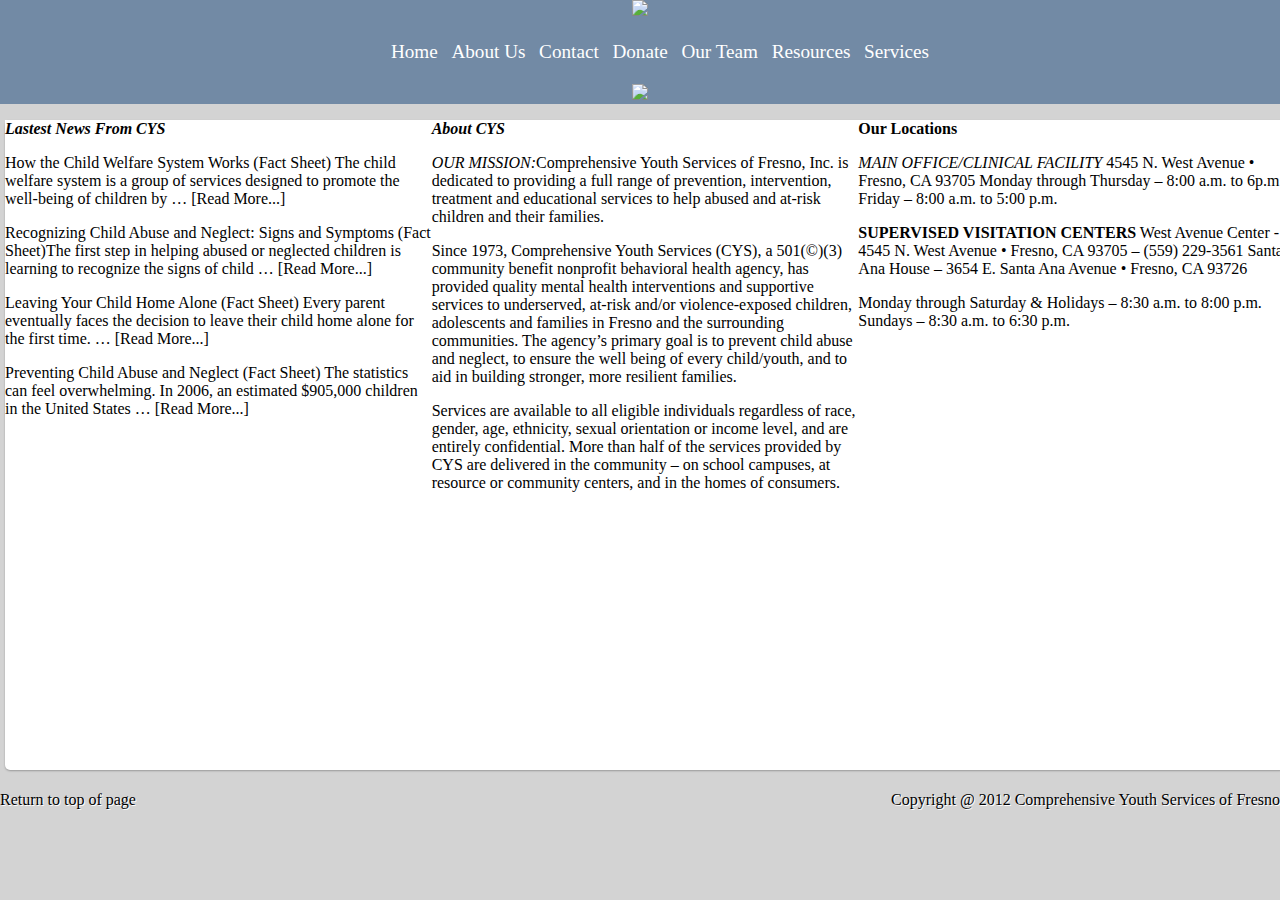
==== index.html @ 2f293f6b "c" ====
<!DOCTYPE html>
<html>
 <head>
        <title>CYS Fresno</title>
        
        <meta content="text/html"/>
        <meta charset="UTF-8"/>
        <meta name="viewport" content="width=device-width, initial scale=1">
        <link rel="stylesheet" href="css/style.css">
        <link rel="stylesheet" href="about.html">
        <link rel="stylesheet" href="contact.html">
        <link rel="stylesheet" href="donate.html">
        <link rel="stylesheet" href="resources.html">
        <link rel="stylesheet" href="services.html">
        <link rel="stylesheet" href="ourteam.html">
 
    </head>
    
    <body>
        <header><img src="http://i.imgur.com/YRtNy4Z.png">
        
        <nav>
           
            <ul>
               
                <li class="btn"><a href="http://cysfresno.org/">Home</a></li>
                <li class="btn"><a href="http://cysfresno.org/about-us/">About Us</a></li>
                <li class="btn"><a href="http://cysfresno.org/contact/">Contact</a>
                </li>
                <li class="btn"><a href="http://cysfresno.org/donate/">Donate</a></li>
                <li class="btn"><a href="http://cysfresno.org/our-team-2/">Our Team</a></li>
                <li class="btn"><a href="http://cysfresno.org/resources/">Resources</a></li>
                <li class="btn"><a href="http://cysfresno.org/services/"> Services</a></li>
                
            </ul>
        
        </nav>
                <div>
                    <figure id="slidy">
                         <img src="http://i.imgur.com/hmRWRiC.jpg">
                    </figure>
                </div>
                
        </header>
        
    <main>
        
          <section id="sone">
            
              <article>
              
                  <strong><i>Employee Portal</i></strong>
                  <p>Employee E-Mail</p><p>Exym</p>Office Tracker<p>Policy &amp; Procedure Manual<p>
                  Agency Forms &amp; Templatesr<p>
                  Continuing Ed Library</p>
              
              </article>
              
              <article>
              
                  <strong><i>Parent</i></strong>
                  <p>Empowering Parents Articles</p>
                  <p>Child Abuse Prevention Information
                  Teen Information</p>
              
              </article>
              
              <article> 
              
                  <strong><i>CYS Has Move!</i></strong> 
                  <p>CYS has moved to 4545 N. West Avenue in Fresno!<p>
                  Events<p>Professional Training/Workshops<p>
                  Information<p>Photos
              
              </article>
              
          </section>
        
        <section id="stwo">
           
            <article>
                   
                    <strong><i>Lastest News From CYS</i></strong>
                    <p>How the Child Welfare System Works (Fact Sheet)
                    The child welfare system is a group of services designed to promote the well-being of children by … [Read More...]</p>
                    <p>Recognizing Child Abuse and Neglect: Signs and Symptoms (Fact Sheet)The first step in helping abused or neglected children is learning to recognize the signs of child … [Read More...]</p>
                    <p>Leaving Your Child Home Alone (Fact Sheet)
                    Every parent eventually faces the decision to leave their child home alone for the first time. … [Read More...]</p>

                    <P>Preventing Child Abuse and Neglect (Fact Sheet)
                    The statistics can feel overwhelming. In 2006, an estimated &#36;905,000 children in the United States … [Read More...]</P>
                
            </article>
            
            <article>
               
                    <strong><i>About CYS</i></strong>
                    <p><em>OUR MISSION:</em>Comprehensive Youth Services of Fresno, Inc. is dedicated to providing a full range of prevention, intervention, treatment and educational services to help abused and at-risk children and their families.

                    <p>Since 1973, Comprehensive Youth Services (CYS), a 501(&copy;)(3) community benefit nonprofit behavioral health agency, has provided quality mental health interventions and supportive services to underserved, at-risk and/or violence-exposed children, adolescents and families in Fresno and the surrounding communities. The agency’s primary goal is to prevent child abuse and neglect, to ensure the well being of every child/youth, and to aid in building stronger, more resilient families.</p>

                    <p>Services are available to all eligible individuals regardless of race, gender, age, ethnicity, sexual orientation or income level, and are entirely confidential. More than half of the services provided by CYS are delivered in the community – on school campuses, at resource or community centers, and in the homes of consumers.</p>
                    
            </article>
            
            <article>
               
                <strong>Our Locations</strong> 
                <p><em>MAIN OFFICE/CLINICAL FACILITY</em>
                    4545 N. West Avenue • Fresno, CA 93705
                    Monday through Thursday – 8:00 a.m. to 6p.m.
                    Friday – 8:00 a.m. to 5:00 p.m.</p>
                <p><strong>SUPERVISED VISITATION CENTERS</strong>
                    West Avenue Center - 4545 N. West Avenue • Fresno, CA 93705 – (559) 229-3561
                    Santa Ana House – 3654 E. Santa Ana Avenue • Fresno, CA 93726</p>

                <p>Monday through Saturday &amp; Holidays – 8:30 a.m. to 8:00 p.m.
                    Sundays – 8:30 a.m. to 6:30 p.m.</p>
           
            </article>
        
        </section>
    
         </main>
         
    <footer>
        <div id="back">
            <p>
                <a id="rtp"href="#wrap" rel="nofollow">Return to top of page</a></p></div>
        <div id="copy">
            <p>Copyright &#64; 2012  Comprehensive Youth Services of Fresno</p></div>
        
    </footer>
    </body>
</html>
---- css/style.css ----
html, body{
    height:100%;
    width:100%;
}

body{
    background-color:lightgray;
}

header{
    
    background-color: #728aa5;
    text-align: center;
     
}

div{
    display: block;`
}

nav{
    background-color: #728aa5;
    margin: 0 auto;
    padding: 0 auto;
    
}

li{
    display: inline-block;
    
}

    NAVIGATION BAR STYLES HERE

.btn > a{
    
    text-decoration: none;
}

.btn > a:hover{
    color:skyblue;
    background-color:white;
    transition: background 1s;
    border-radius:.9rem;
    
}

.btn{
    
    background-color: #728aa5;
    color:ghostwhite;
    padding: .3rem;
    font-size: 1.2rem;
    border: none;
    cursor: auto;
    
}


.dropdown{
    position: relative;
    display: inline-block;
    
}


.dropdown-content a{
    color: black;
    padding: 12px 16px;
    text-decoration: none;
    display: block;
}

#sone{
    background-color: white;
    margin:0 auto;
    width:100%;
    text-align: center;
    display:none;
    height:30%;
    padding:0;
}
a{
    text-decoration:none;
    color:white;
} 
#stwo{
    background-color: white;
    margin:0 auto;
    width:100%;
    text-align: left;
    padding:0;
    height: 650px;
    margin: 5px;
    border-radius: 5px;
    box-shadow: 0 1px 2px #999;
}
    
article:nth-of-type(1){
    float:left;
    height:7em;
    width:90%;
    margin: 0 auto;
    width:calc(100%/3);
    margin-bottom: 5px;
    text-align: left;
    background-color: white;
    
    
}
article:nth-of-type(2){
    height:7em;
    width:90%;
    margin: 0 auto;
    width:calc(100%/3);
    margin-bottom: 10px;
    text-align: left;
    float: left;
    background-color: white;
    
    
}
article:nth-of-type(3){
    height:6rem;
    width:90%;
    margin: 0 auto;
    width:calc(100%/3);
    margin-bottom: 4px;
    text-align:left;
    display:block;
    float:right;
    background-color:white;
    
    
}

#section1{
    background-color: white;
    margin:0 auto;
    width:100%;
    text-align: left;
    padding:0;
    height: 300px;
    margin: 5px;
    border-radius: 5px;
    box-shadow: 0 1px 2px #999;
}

footer{
    clear:both;
    font: 14px;
    margin: 0 auto;
    text-shadow: 1px 1px #fff;
    width: 100%;
    
}
#back{
    
    text-align: center;
    cursor: auto;
    float:left;
    
}
#rtp{
    color:black;
}
#copy{
    float: right;
    text-align: right;
    width: 75%;
}

@keyframes slidy {
0% { left: 0%; }
20% { left: 0%; }
25% { left: -100%; }
45% { left: -100%; }
50% { left: -200%; }
70% { left: -200%; }
75% { left: -300%; }
95% { left: -300%; }
100% { left: -400%; }
}


body { margin: 0; } 
div#slider { overflow: hidden; }
div#slider figure img { width: 20%; float: left; }
div#slider figure { 
  position: relative;
  width: 250%;
  margin: 0;
  left: 0;
  text-align: left;
  font-size: 0;
  animation: 30s slidy infinite; 
}
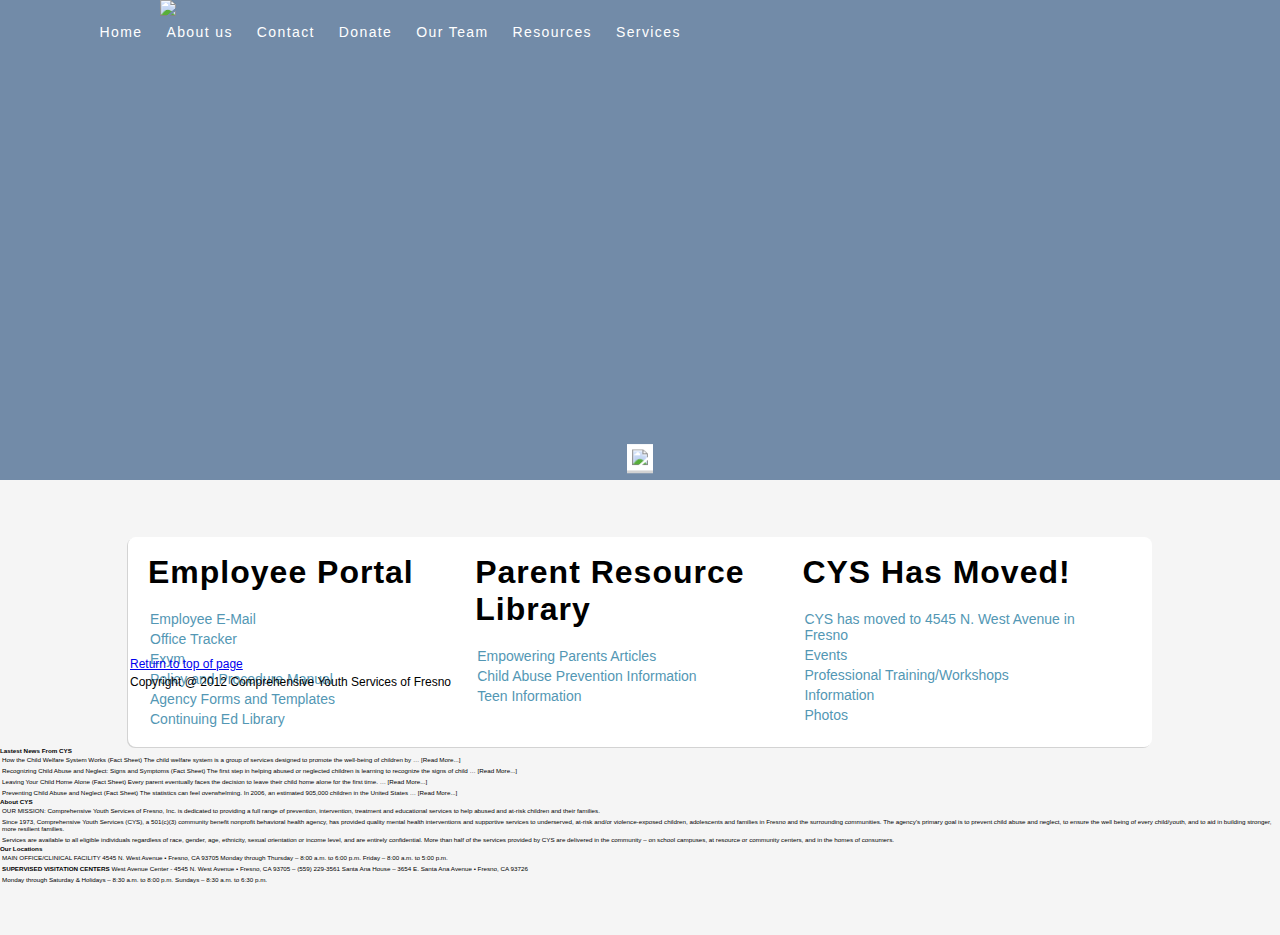
==== commit 3f5003fc: "revised" ====
--- a/index.html
+++ b/index.html
@@ -1,135 +1,122 @@
 <!DOCTYPE html>
 <html>
- <head>
-        <title>CYS Fresno</title>
-        
-        <meta content="text/html"/>
-        <meta charset="UTF-8"/>
-        <meta name="viewport" content="width=device-width, initial scale=1">
-        <link rel="stylesheet" href="css/style.css">
-        <link rel="stylesheet" href="about.html">
-        <link rel="stylesheet" href="contact.html">
-        <link rel="stylesheet" href="donate.html">
-        <link rel="stylesheet" href="resources.html">
-        <link rel="stylesheet" href="services.html">
-        <link rel="stylesheet" href="ourteam.html">
- 
-    </head>
+    <head>
+<meta content='text/html'/>
+<meta charset='utf-8'/>
+<meta name='viewport' content='width=device-width, initial scale=1'>
+<link rel='stylesheet' href="css/style.css">
+ <title>cysfresno</title>       
+</head>
     
-    <body>
-        <header><img src="http://i.imgur.com/YRtNy4Z.png">
-        
-        <nav>
-           
-            <ul>
-               
-                <li class="btn"><a href="http://cysfresno.org/">Home</a></li>
-                <li class="btn"><a href="http://cysfresno.org/about-us/">About Us</a></li>
-                <li class="btn"><a href="http://cysfresno.org/contact/">Contact</a>
-                </li>
-                <li class="btn"><a href="http://cysfresno.org/donate/">Donate</a></li>
-                <li class="btn"><a href="http://cysfresno.org/our-team-2/">Our Team</a></li>
-                <li class="btn"><a href="http://cysfresno.org/resources/">Resources</a></li>
-                <li class="btn"><a href="http://cysfresno.org/services/"> Services</a></li>
+    
+<body>
+<header>
+<div class="logo"><img src='http://cysfresno.com/wp-content/uploads/2012/05/cysfresno-header-960x1153.png'></div>
+    
+    
+   <section class="top">         
+<nav class="menu">
+<ul id="first_menu">
+    
+<li><a href="index.html" class="main_menu home">Home</a></li>
+<li><a href="indexabout.html" class="main_menu">About us</a></li>
+<li><a href="indexcontact.html" class="main_menu">Contact</a></li>
+<li><a href="indexdonate.html"class="main_menu" >Donate</a></li>
+<li><a href="indexteam.html" class="main_menu">Our Team</a></li>
+<li><a href="indexresource.html"class="main_menu">Resources</a></li>
+<li><a href="indexservice.html" class="main_menu"> Services</a></li>
+    </ul>
+</nav>
+</section>
+    
+<div id="line"></div>
+    </header>
+    
+<div id="image"><img src="http://i.imgur.com/B4ceFZR.png" class="slider"/></div>
+    <main class="body_info">
+        <section class="section_one">
+            <article class="info">
                 
-            </ul>
-        
-        </nav>
-                <div>
-                    <figure id="slidy">
-                         <img src="http://i.imgur.com/hmRWRiC.jpg">
-                    </figure>
-                </div>
+                <h2><a href="#" class="title">Employee Portal</a></h2>
+                <p><a href="#" class="content">Employee E-Mail</a></p>
+                <p><a href="#" class="content">Office Tracker</a></p>
+                <p><a href="#" class="content">Exym</a></p>
+                <p><a href="#" class="content">Policy and Procedure Manual</a></p>
+                <p><a href="#" class="content">Agency Forms and Templates</a></p>
+                <p><a href="#" class="content">Continuing Ed Library</a></p>
+    </article>
+    
+<article class="info">
+<h2><a href="#" class="title">Parent Resource Library</a></h2>
+    <p><a href="#" class="content">Empowering Parents Articles</a></p>
+    <p><a href="#" class="content">Child Abuse Prevention Information</a></p>
+    <p><a href="#" class="content">Teen Information</a></p>
+              </article>
+            
+<article class="info">
+    <h2><a href="#" class="title">CYS Has Moved!</a></h2>               
+    <p><a href="#" class="content">CYS has moved to 4545 N. West Avenue in Fresno</a></p>
+    <p><a href="#" class="content">Events</a></p>
+     <p><a href="#" class="content">Professional Training/Workshops</a></p>        
+    <p><a href="#" class="content">Information</a></p>
+    <p><a href="#" class="content">Photos</a></p>
+</article>
+    
+        </section>    
+<section id='section2'>
+            <article><b> Lastest News From CYS</b>
+               <p>How the Child Welfare System Works (Fact Sheet)
+The child welfare system is a group of services designed to promote the well-being of children by … [Read More...]</p>
+                <p> Recognizing Child Abuse and Neglect: Signs and Symptoms (Fact Sheet)
+The first step in helping abused or neglected children is learning to recognize the signs of child … [Read More...]</p>
+            <p>Leaving Your Child Home Alone (Fact Sheet)
+                   Every parent eventually faces the decision to leave their child home alone for the first time. … [Read More...]</p>
+
+<P>Preventing Child Abuse and Neglect (Fact Sheet)
+    The statistics can feel overwhelming. In 2006, an estimated 905,000 children in the United States … [Read More...] </P>
                 
-        </header>
-        
-    <main>
-        
-          <section id="sone">
+                
+                
+                
+                
+ </article>
             
-              <article>
-              
-                  <strong><i>Employee Portal</i></strong>
-                  <p>Employee E-Mail</p><p>Exym</p>Office Tracker<p>Policy &amp; Procedure Manual<p>
-                  Agency Forms &amp; Templatesr<p>
-                  Continuing Ed Library</p>
-              
-              </article>
-              
-              <article>
-              
-                  <strong><i>Parent</i></strong>
-                  <p>Empowering Parents Articles</p>
-                  <p>Child Abuse Prevention Information
-                  Teen Information</p>
-              
-              </article>
-              
-              <article> 
-              
-                  <strong><i>CYS Has Move!</i></strong> 
-                  <p>CYS has moved to 4545 N. West Avenue in Fresno!<p>
-                  Events<p>Professional Training/Workshops<p>
-                  Information<p>Photos
-              
-              </article>
-              
-          </section>
-        
-        <section id="stwo">
-           
-            <article>
-                   
-                    <strong><i>Lastest News From CYS</i></strong>
-                    <p>How the Child Welfare System Works (Fact Sheet)
-                    The child welfare system is a group of services designed to promote the well-being of children by … [Read More...]</p>
-                    <p>Recognizing Child Abuse and Neglect: Signs and Symptoms (Fact Sheet)The first step in helping abused or neglected children is learning to recognize the signs of child … [Read More...]</p>
-                    <p>Leaving Your Child Home Alone (Fact Sheet)
-                    Every parent eventually faces the decision to leave their child home alone for the first time. … [Read More...]</p>
+            <article><b>About CYS</b>
+            <p> OUR MISSION: Comprehensive Youth Services of Fresno, Inc. is dedicated to providing a full range of prevention, intervention, treatment and educational services to help abused and at-risk children and their families.
 
-                    <P>Preventing Child Abuse and Neglect (Fact Sheet)
-                    The statistics can feel overwhelming. In 2006, an estimated &#36;905,000 children in the United States … [Read More...]</P>
-                
+<p>Since 1973, Comprehensive Youth Services (CYS), a 501(c)(3) community benefit nonprofit behavioral health agency, has provided quality mental health interventions and supportive services to underserved, at-risk and/or violence-exposed children, adolescents and families in Fresno and the surrounding communities. The agency’s primary goal is to prevent child abuse and neglect, to ensure the well being of every child/youth, and to aid in building stronger, more resilient families.</p>
+
+<p>Services are available to all eligible individuals regardless of race, gender, age, ethnicity, sexual orientation or income level, and are entirely confidential. More than half of the services provided by CYS are delivered in the community – on school campuses, at resource or community centers, and in the homes of consumers.</p>
             </article>
             
-            <article>
-               
-                    <strong><i>About CYS</i></strong>
-                    <p><em>OUR MISSION:</em>Comprehensive Youth Services of Fresno, Inc. is dedicated to providing a full range of prevention, intervention, treatment and educational services to help abused and at-risk children and their families.
-
-                    <p>Since 1973, Comprehensive Youth Services (CYS), a 501(&copy;)(3) community benefit nonprofit behavioral health agency, has provided quality mental health interventions and supportive services to underserved, at-risk and/or violence-exposed children, adolescents and families in Fresno and the surrounding communities. The agency’s primary goal is to prevent child abuse and neglect, to ensure the well being of every child/youth, and to aid in building stronger, more resilient families.</p>
-
-                    <p>Services are available to all eligible individuals regardless of race, gender, age, ethnicity, sexual orientation or income level, and are entirely confidential. More than half of the services provided by CYS are delivered in the community – on school campuses, at resource or community centers, and in the homes of consumers.</p>
-                    
-            </article>
-            
-            <article>
-               
-                <strong>Our Locations</strong> 
-                <p><em>MAIN OFFICE/CLINICAL FACILITY</em>
-                    4545 N. West Avenue • Fresno, CA 93705
-                    Monday through Thursday – 8:00 a.m. to 6p.m.
-                    Friday – 8:00 a.m. to 5:00 p.m.</p>
-                <p><strong>SUPERVISED VISITATION CENTERS</strong>
-                    West Avenue Center - 4545 N. West Avenue • Fresno, CA 93705 – (559) 229-3561
+            <article><b>Our Locations </b> 
+           <p> MAIN OFFICE/CLINICAL FACILITY
+4545 N. West Avenue • Fresno, CA 93705
+Monday through Thursday – 8:00 a.m. to 6:00 p.m.
+               Friday – 8:00 a.m. to 5:00 p.m.</p>
+                <p><b>SUPERVISED VISITATION CENTERS</b>
+West Avenue Center - 4545 N. West Avenue • Fresno, CA 93705 – (559) 229-3561
                     Santa Ana House – 3654 E. Santa Ana Avenue • Fresno, CA 93726</p>
 
-                <p>Monday through Saturday &amp; Holidays – 8:30 a.m. to 8:00 p.m.
-                    Sundays – 8:30 a.m. to 6:30 p.m.</p>
-           
+<p> Monday through Saturday & Holidays – 8:30 a.m. to 8:00 p.m.
+    Sundays – 8:30 a.m. to 6:30 p.m.</p>
             </article>
         
         </section>
     
          </main>
-         
     <footer>
-        <div id="back">
+        <div id='gototop'>
             <p>
-                <a id="rtp"href="#wrap" rel="nofollow">Return to top of page</a></p></div>
-        <div id="copy">
-            <p>Copyright &#64; 2012  Comprehensive Youth Services of Fresno</p></div>
+                <a id='gtop'href="#wrap" rel="nofollow">Return to top of page</a> </p></div>
+        <div id='creds'>
+            <p> Copyright @ 2012  Comprehensive Youth Services of Fresno </p> </div>
         
-    </footer>
+        </footer>
     </body>
-</html>+</html>
+    
+    
+    
+    
+               --- a/css/style.css
+++ b/css/style.css
@@ -1,175 +1,344 @@
-html, body{
-    height:100%;
-    width:100%;
-}
+html,body{
+    margin: 0 auto;
+    padding: 0;
+    font-size: 62.5%;
+}
+
 
 body{
-    background-color:lightgray;
-}
+    margin: 0;
+    padding: 0;
+    width: 100%;
+    background-color: #f5f5f5;
+    font-family: sans-serif;
+}
+
+
 
 header{
-    
-    background-color: #728aa5;
-    text-align: center;
+    margin: 0 auto;
+    padding: 0;
+    width: 100%;
+    height: 480px;
+    overflow: hidden;
+    background-color: #728ba8;
+    
+}
+
+.logo{
+    width: 75%;
+    display: block;
+    margin: auto;
+}
      
-}
-
-div{
-    display: block;`
-}
-
-nav{
-    background-color: #728aa5;
-    margin: 0 auto;
-    padding: 0 auto;
-    
-}
-
+.top{
+    width: auto;
+    margin: 0;
+    padding: 0;
+    position: relative;
+}
+
+.menu{
+    width: 80%;
+    margin: auto;
+    padding: 0;
+    margin-top: -3px;
+    margin-left: 7%;
+}
+ 
 li{
     display: inline-block;
-    
-}
-
-    NAVIGATION BAR STYLES HERE
-
-.btn > a{
-    
-    text-decoration: none;
-}
-
-.btn > a:hover{
-    color:skyblue;
-    background-color:white;
-    transition: background 1s;
-    border-radius:.9rem;
-    
-}
-
-.btn{
-    
+    overflow: hidden;
+    list-style-type: none;
+    font-size: 14px;
+    margin: 0;
+    padding: 1rem;
+    letter-spacing:  .14rem;
+    border-radius: 1rem;
+       
+}
+
+.main_menu{
+    color: #fff;
+    text-decoration: none;
+}
+
+.main_menu:hover{
+    background-color: #fff;
+    color:#728ba8;
+    padding: .5rem;
+    border-radius: .5rem;   
+}
+
+/*
+.dropdown{
+    position: relative;
+    display: inline-block;
+}
+
+.dropbtn{
     background-color: #728aa5;
-    color:ghostwhite;
-    padding: .3rem;
-    font-size: 1.2rem;
+    color: white;
+    padding: 16px;
+    font-size: 18px;
     border: none;
     cursor: auto;
     
 }
-
-
-.dropdown{
-    position: relative;
-    display: inline-block;
-    
-}
-
-
 .dropdown-content a{
     color: black;
     padding: 12px 16px;
     text-decoration: none;
+    
+    
+}
+
+*/
+
+#first_menu{
+    color:#ffffff;
     display: block;
-}
-
-#sone{
-    background-color: white;
+    font-size: 14px;
+    padding: 0;
+    margin: 0;
+    
+}
+
+#image{
+    width: 80%;
+    text-align: center;
+    margin: 0 auto;
+    padding: 15px;
+    position: relative;
+    top:90%;
+    transform: translateY(-89%); 
+}
+
+.slider{
+    background-color: #fff;
+    padding:;
+    margin:0;
+    border: solid white .5rem;
+   box-shadow: 0px 3px lightgrey;
+}
+.line{
+    position: relative;
+    top: 50%;
+    width: 100%;
+    background-color: #fff;
+    height: 90px;
+    visibility: visible;
+    
+}
+
+.section_one{
+    display: block;
+    margin: auto;
+    width:80%;
+    height: 210px;
+    background-color: #fff;
+    border-radius: .8rem;
+    box-shadow: -.1rem .1rem lightgrey;
+}
+.title{
+    font-size: 32px;
+    font-family:sans-serif;
+    color: black;
+    letter-spacing: .1rem;
+    text-decoration: none;
+}
+.title:hover{
+    opacity: .5;
+    color: #728ba8;
+}
+
+.info{
+    width: calc(90%/3);
+    font-size: 14px;
+    height: 190px;
+    float: left;
+    padding-left: 2rem;
+    margin: 0;
+}
+p{
+    margin: 0;
+    padding: .2rem;
+}
+.content{
+    text-decoration: none;
+    padding: 0;
+    margin: 0;
+    color:#5397b4;
+    font-size: 14px;
+}
+.content:hover{
+    text-decoration: underline;
+}
+
+.section_two{
+    box-sizing: border-box;
     margin:0 auto;
-    width:100%;
-    text-align: center;
-    display:none;
-    height:30%;
+    margin-top: 4rem;
     padding:0;
-}
-a{
-    text-decoration:none;
-    color:white;
-} 
-#stwo{
-    background-color: white;
-    margin:0 auto;
-    width:100%;
+    width:80%;
+    height:550px;
+    font-size:14px;
     text-align: left;
-    padding:0;
-    height: 650px;
-    margin: 5px;
-    border-radius: 5px;
-    box-shadow: 0 1px 2px #999;
-}
-    
-article:nth-of-type(1){
+    background-color: #fff;
+    font-family: sans-serif;
+    letter-spacing: .1rem; 
+    border-radius: 2rem;
+   box-shadow: -.2rem .2rem lightgrey;
+    
+}
+
+
+#row_two_column_one{
+    box-sizing: border-box;
+    margin:0;
+    padding-left:30px;
+    padding-right:10px;
     float:left;
-    height:7em;
-    width:90%;
-    margin: 0 auto;
     width:calc(100%/3);
-    margin-bottom: 5px;
-    text-align: left;
-    background-color: white;
-    
-    
-}
-article:nth-of-type(2){
-    height:7em;
-    width:90%;
-    margin: 0 auto;
+    height: 100%;
+    
+}
+.sec_two_col_one{
+    padding: .5rem;
+}
+.header_section_two{
+        color: black;
+        text-decoration: none;
+}
+.header_section_two:hover{
+        color:#5397b4;
+}
+.content_sec_two{
+    text-decoration: none;
+    color:#5397b4;
+}
+.content_sec_two:hover{
+    text-decoration: underline;
+}
+h3{
+    padding: 0;
+    margin: 0;
+}
+#row_two_column_two{
+    box-sizing: border-box;
+    margin:0;
+    padding-left:40px;
+    padding-right:40px;
+    float: left;
     width:calc(100%/3);
-    margin-bottom: 10px;
-    text-align: left;
+    height: 100%;
+    
+}
+
+#row_two_column_three{
+    box-sizing: border-box;
+    margin:0;
+    padding-left:40px;
+    padding-right:40px;
+    float: right;
+    width:calc(100%/3);
+    height: 100%; 
+    
+}
+
+#boldface_one{
+    font-weight: 800;
+}
+
+#boldface_two{
+    font-weight: 800;
+}
+footer{
+    width: 80%;
+    height: 50px;
+    font-size: 12px;
+    margin: auto;
+    padding: 0;
+    position: relative;
+    top: -230px;
+}
+
+.footer_text_two{
+        width: 100%;
+        padding: 0;
+        margin: 0;
+    
+}
+
+#footer_left{
+    margin: 0;
+    padding: 2rem;
+    width: calc(90%/2);
     float: left;
-    background-color: white;
-    
-    
-}
-article:nth-of-type(3){
-    height:6rem;
-    width:90%;
-    margin: 0 auto;
-    width:calc(100%/3);
-    margin-bottom: 4px;
-    text-align:left;
-    display:block;
-    float:right;
-    background-color:white;
-    
-    
-}
-
-#section1{
-    background-color: white;
-    margin:0 auto;
-    width:100%;
-    text-align: left;
-    padding:0;
-    height: 300px;
-    margin: 5px;
-    border-radius: 5px;
-    box-shadow: 0 1px 2px #999;
-}
+}
+
+#footer_right{
+    margin: 0;
+    padding: 1rem;
+    width: calc(90%/2);
+    float: left;
+    color: grey;
+    text-align: right;
+
+}
+#return_top{
+    color:grey;
+    text-decoration: none;
+    
+}
+#return_top:hover{
+    color:#5397b4;
+}
+@media only screen and (max-width:110rem){
+    body{
+        
+        
+    }
+    header{
+       
+        
+    }
+    #image{
+       
+        
+    }
+}
+
+
+
+
+
+/*    
 
 footer{
     clear:both;
-    font: 14px;
-    margin: 0 auto;
+    font: 10px;
+    margin: ;
     text-shadow: 1px 1px #fff;
     width: 100%;
     
 }
-#back{
-    
+#gototop{
+     float:left;
     text-align: center;
     cursor: auto;
-    float:left;
-    
-}
-#rtp{
+}
+#gtop{
     color:black;
 }
-#copy{
+#creds{
     float: right;
     text-align: right;
     width: 75%;
 }
 
+*/
+/*
 @keyframes slidy {
 0% { left: 0%; }
 20% { left: 0%; }
@@ -181,7 +350,6 @@
 95% { left: -300%; }
 100% { left: -400%; }
 }
-
 
 body { margin: 0; } 
 div#slider { overflow: hidden; }
@@ -194,4 +362,10 @@
   text-align: left;
   font-size: 0;
   animation: 30s slidy infinite; 
-}+}
+
+*/
+
+
+
+
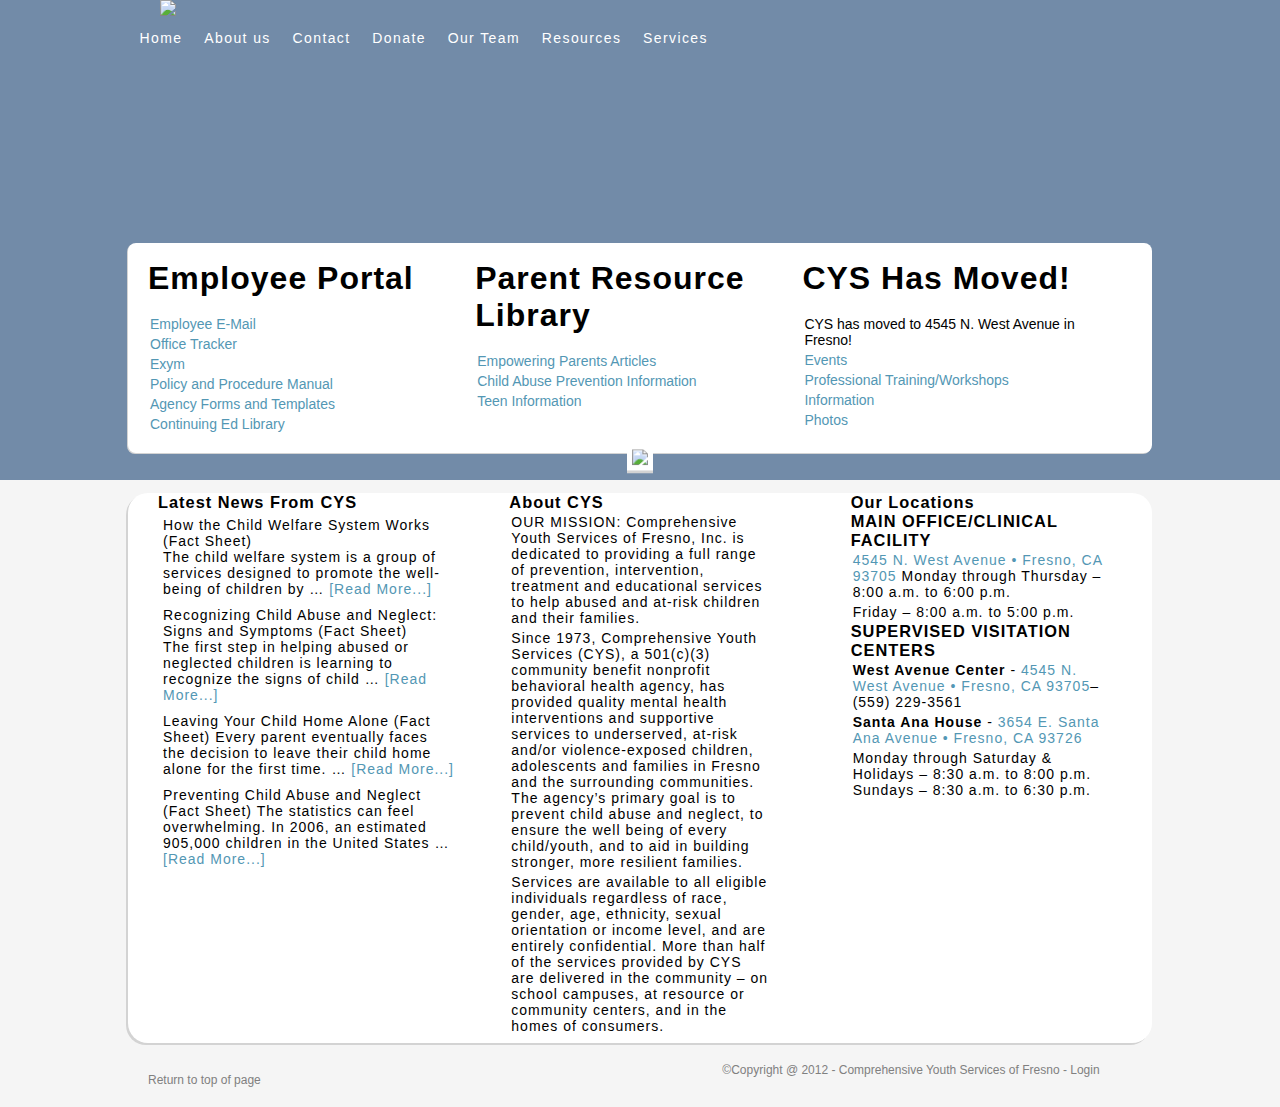
==== commit 0cc65f37: "edited" ====
--- a/index.html
+++ b/index.html
@@ -5,6 +5,7 @@
 <meta charset='utf-8'/>
 <meta name='viewport' content='width=device-width, initial scale=1'>
 <link rel='stylesheet' href="css/style.css">
+<link rel="stylesheet" href="path/to/font-awesome/css/font-awesome.min.css">
  <title>cysfresno</title>       
 </head>
     
@@ -55,63 +56,89 @@
             
 <article class="info">
     <h2><a href="#" class="title">CYS Has Moved!</a></h2>               
-    <p><a href="#" class="content">CYS has moved to 4545 N. West Avenue in Fresno</a></p>
+    <p>CYS has moved to 4545 N. West Avenue in<br> Fresno!</p>
     <p><a href="#" class="content">Events</a></p>
      <p><a href="#" class="content">Professional Training/Workshops</a></p>        
     <p><a href="#" class="content">Information</a></p>
     <p><a href="#" class="content">Photos</a></p>
 </article>
     
-        </section>    
-<section id='section2'>
-            <article><b> Lastest News From CYS</b>
-               <p>How the Child Welfare System Works (Fact Sheet)
-The child welfare system is a group of services designed to promote the well-being of children by … [Read More...]</p>
-                <p> Recognizing Child Abuse and Neglect: Signs and Symptoms (Fact Sheet)
-The first step in helping abused or neglected children is learning to recognize the signs of child … [Read More...]</p>
-            <p>Leaving Your Child Home Alone (Fact Sheet)
-                   Every parent eventually faces the decision to leave their child home alone for the first time. … [Read More...]</p>
-
-<P>Preventing Child Abuse and Neglect (Fact Sheet)
-    The statistics can feel overwhelming. In 2006, an estimated 905,000 children in the United States … [Read More...] </P>
+        </section>  
+        
+<section id="section_two">
+    <article id='row_two_column_one'>
+        <h3>Latest News From CYS</h3>
+        <p class="sec_two_col_one">
+            <a href="http://cysfresno.org/how-the-child-welfare-system-works-fact-sheet/" class="header_section_two">How the Child Welfare System Works (Fact Sheet)</a> <br>
+    The child welfare system is a group of services designed to promote the well-being of children by … 
+<span><a href="http://cysfresno.org/how-the-child-welfare-system-works-fact-sheet/" class="content_sec_two">[Read More...]</a></span>
+             </p>
+         
+<p class="sec_two_col_one">
+<a href="http://cysfresno.org/recognizing-child-abuse-and-neglect-signs-and-symptoms-fact-sheet/"class="header_section_two">Recognizing Child Abuse and Neglect: Signs and Symptoms (Fact Sheet)</a><br>
+    
+The first step in helping abused or neglected children is learning to recognize the signs of child … <span><a href="http://cysfresno.org/recognizing-child-abuse-and-neglect-signs-and-symptoms-fact-sheet/" class="content_sec_two">[Read More...]</a></span>  
+              </p>
+<p class="sec_two_col_one">
+<a href="http://cysfresno.org/leaving-your-child-home-alone-fact-sheet/" class="header_section_two">Leaving Your Child Home Alone (Fact Sheet)</a>
                 
+                Every parent eventually faces the decision to leave their child home alone for the first time. … <span><a href="http://cysfresno.org/leaving-your-child-home-alone-fact-sheet/" class="content_sec_two">[Read More...]</a></span>  
+              </p>
+        
+              <p class="sec_two_col_one">
+               <a href="http://cysfresno.org/preventing-child-abuse-and-neglect/" class="header_section_two">Preventing Child Abuse and Neglect (Fact Sheet)</a>
                 
-                
-                
-                
- </article>
-            
-            <article><b>About CYS</b>
-            <p> OUR MISSION: Comprehensive Youth Services of Fresno, Inc. is dedicated to providing a full range of prevention, intervention, treatment and educational services to help abused and at-risk children and their families.
-
-<p>Since 1973, Comprehensive Youth Services (CYS), a 501(c)(3) community benefit nonprofit behavioral health agency, has provided quality mental health interventions and supportive services to underserved, at-risk and/or violence-exposed children, adolescents and families in Fresno and the surrounding communities. The agency’s primary goal is to prevent child abuse and neglect, to ensure the well being of every child/youth, and to aid in building stronger, more resilient families.</p>
-
-<p>Services are available to all eligible individuals regardless of race, gender, age, ethnicity, sexual orientation or income level, and are entirely confidential. More than half of the services provided by CYS are delivered in the community – on school campuses, at resource or community centers, and in the homes of consumers.</p>
-            </article>
-            
-            <article><b>Our Locations </b> 
-           <p> MAIN OFFICE/CLINICAL FACILITY
-4545 N. West Avenue • Fresno, CA 93705
-Monday through Thursday – 8:00 a.m. to 6:00 p.m.
-               Friday – 8:00 a.m. to 5:00 p.m.</p>
-                <p><b>SUPERVISED VISITATION CENTERS</b>
-West Avenue Center - 4545 N. West Avenue • Fresno, CA 93705 – (559) 229-3561
-                    Santa Ana House – 3654 E. Santa Ana Avenue • Fresno, CA 93726</p>
-
-<p> Monday through Saturday & Holidays – 8:30 a.m. to 8:00 p.m.
-    Sundays – 8:30 a.m. to 6:30 p.m.</p>
-            </article>
-        
-        </section>
+                The statistics can feel overwhelming. In 2006, an estimated 905,000 children in the United States … <span><a href="http://cysfresno.org/preventing-child-abuse-and-neglect/" class="content_sec_two">[Read More...]</a></span>  
+              </p>
+              
+           </article>
     
-         </main>
-    <footer>
-        <div id='gototop'>
-            <p>
-                <a id='gtop'href="#wrap" rel="nofollow">Return to top of page</a> </p></div>
-        <div id='creds'>
-            <p> Copyright @ 2012  Comprehensive Youth Services of Fresno </p> </div>
-        
+           <article id='row_two_column_two'>
+               <h3>About CYS</h3>
+               <p>
+                   OUR MISSION: Comprehensive Youth Services of Fresno, Inc. is dedicated to providing a full range of prevention, intervention, treatment and educational services to help abused and at-risk children and their families.
+               </p>
+               <p>
+                   Since 1973, Comprehensive Youth Services (CYS), a 501(c)(3) community benefit nonprofit behavioral health agency, has provided quality mental health interventions and supportive services to underserved, at-risk and/or violence-exposed children, adolescents and families in Fresno and the surrounding communities. The agency’s primary goal is to prevent child abuse and neglect, to ensure the well being of every child/youth, and to aid in building stronger, more resilient families.
+               </p>
+               <p>
+                   Services are available to all eligible individuals regardless of race, gender, age, ethnicity, sexual orientation or income level, and are entirely confidential. More than half of the services provided by CYS are delivered in the community – on school campuses, at resource or community centers, and in the homes of consumers.
+               </p>
+           </article>
+    <article id='row_two_column_three'>
+        <h3>Our Locations</h3><h3>MAIN OFFICE/CLINICAL FACILITY</h3>
+<p><a href="https://www.google.com/maps?q=4545+N.+West+Avenue+%E2%80%A2+Fresno,+CA+93705&hl=en&ie=UTF8&sll=37.0625,-95.677068&sspn=77.002703,125.068359&hq=4545+N.+West+Avenue+%E2%80%A2+Fresno,+CA+93726&radius=15000&t=m&z=14" class="content_sec_two">4545 N. West Avenue • Fresno, CA 93705</a>
+Monday through Thursday – 8:00 a.m. to 6:00 p.m.</p>
+               
+        <p>Friday – 8:00 a.m. to 5:00 p.m.</p>
+               <h3>SUPERVISED VISITATION CENTERS</h3>
+               
+        <p>
+<span id='boldface_one'>West Avenue Center</span> - <a href="https://www.google.com/maps?q=4545+N.+West+Avenue+%E2%80%A2+Fresno,+CA+93705&hl=en&ie=UTF8&sll=37.0625,-95.677068&sspn=77.002703,125.068359&hq=4545+N.+West+Avenue+%E2%80%A2+Fresno,+CA+93705&radius=15000&t=m&z=14" class="content_sec_two">4545 N. West Avenue • Fresno, CA 93705</a>– (559) 229-3561
+               </p>
+               
+        <p>
+<span id='boldface_two'>Santa Ana House</span> - <a href="https://www.google.com/maps?q=3654+E.+Santa+Ana+Avenue+%E2%80%A2+Fresno,+CA+93726&hl=en&ie=UTF8&sll=36.780486,-119.761705&sspn=0.077338,0.122137&t=m&z=14" class="content_sec_two">3654 E. Santa Ana Avenue • Fresno, CA 93726</a></p>
+               
+        <p>Monday through Saturday & Holidays – 8:30 a.m. to 8:00 p.m.
+Sundays – 8:30 a.m. to 6:30 p.m.
+               </p>
+           </article>
+       </section>
+ 
+        </main>
+       
+<footer>
+      <section class='footer_text_one'>
+       <div id='footer_left'>
+       <a href="http://cysfresno.org/" id="return_top">Return to top of page</a></div>
+       <div id='footer_right'>
+           &copy;Copyright @ 2012 - Comprehensive Youth Services of Fresno - Login
+       </div>
+     </section>
+   
+         
+         
         </footer>
     </body>
 </html>
--- a/css/style.css
+++ b/css/style.css
@@ -95,13 +95,12 @@
 
 */
 
-#first_menu{
+.first_menu{
     color:#ffffff;
-    display: block;
+    display: inline;
     font-size: 14px;
     padding: 0;
     margin: 0;
-    
 }
 
 #image{
@@ -121,6 +120,7 @@
     border: solid white .5rem;
    box-shadow: 0px 3px lightgrey;
 }
+
 .line{
     position: relative;
     top: 50%;
@@ -134,12 +134,14 @@
 .section_one{
     display: block;
     margin: auto;
+    margin-top: -23%;
     width:80%;
     height: 210px;
     background-color: #fff;
     border-radius: .8rem;
     box-shadow: -.1rem .1rem lightgrey;
 }
+
 .title{
     font-size: 32px;
     font-family:sans-serif;
@@ -147,6 +149,7 @@
     letter-spacing: .1rem;
     text-decoration: none;
 }
+
 .title:hover{
     opacity: .5;
     color: #728ba8;
@@ -160,10 +163,13 @@
     padding-left: 2rem;
     margin: 0;
 }
+
 p{
+
     margin: 0;
     padding: .2rem;
 }
+
 .content{
     text-decoration: none;
     padding: 0;
@@ -175,7 +181,7 @@
     text-decoration: underline;
 }
 
-.section_two{
+#section_two{
     box-sizing: border-box;
     margin:0 auto;
     margin-top: 4rem;
@@ -253,6 +259,7 @@
 #boldface_two{
     font-weight: 800;
 }
+
 footer{
     width: 80%;
     height: 50px;
@@ -260,13 +267,17 @@
     margin: auto;
     padding: 0;
     position: relative;
-    top: -230px;
+    top: 10px;
+    box-sizing: border-box;
+    border: solid .5px light grey;
+    
 }
 
 .footer_text_two{
         width: 100%;
         padding: 0;
         margin: 0;
+
     
 }
 
@@ -275,6 +286,7 @@
     padding: 2rem;
     width: calc(90%/2);
     float: left;
+
 }
 
 #footer_right{
@@ -294,6 +306,8 @@
 #return_top:hover{
     color:#5397b4;
 }
+
+
 @media only screen and (max-width:110rem){
     body{
         
@@ -310,62 +324,9 @@
 }
 
 
-
-
-
-/*    
-
-footer{
-    clear:both;
-    font: 10px;
-    margin: ;
-    text-shadow: 1px 1px #fff;
-    width: 100%;
-    
-}
-#gototop{
-     float:left;
-    text-align: center;
-    cursor: auto;
-}
-#gtop{
-    color:black;
-}
-#creds{
-    float: right;
-    text-align: right;
-    width: 75%;
-}
-
-*/
-/*
-@keyframes slidy {
-0% { left: 0%; }
-20% { left: 0%; }
-25% { left: -100%; }
-45% { left: -100%; }
-50% { left: -200%; }
-70% { left: -200%; }
-75% { left: -300%; }
-95% { left: -300%; }
-100% { left: -400%; }
-}
-
-body { margin: 0; } 
-div#slider { overflow: hidden; }
-div#slider figure img { width: 20%; float: left; }
-div#slider figure { 
-  position: relative;
-  width: 250%;
-  margin: 0;
-  left: 0;
-  text-align: left;
-  font-size: 0;
-  animation: 30s slidy infinite; 
-}
-
-*/
-
-
-
-
+    
+
+
+
+
+
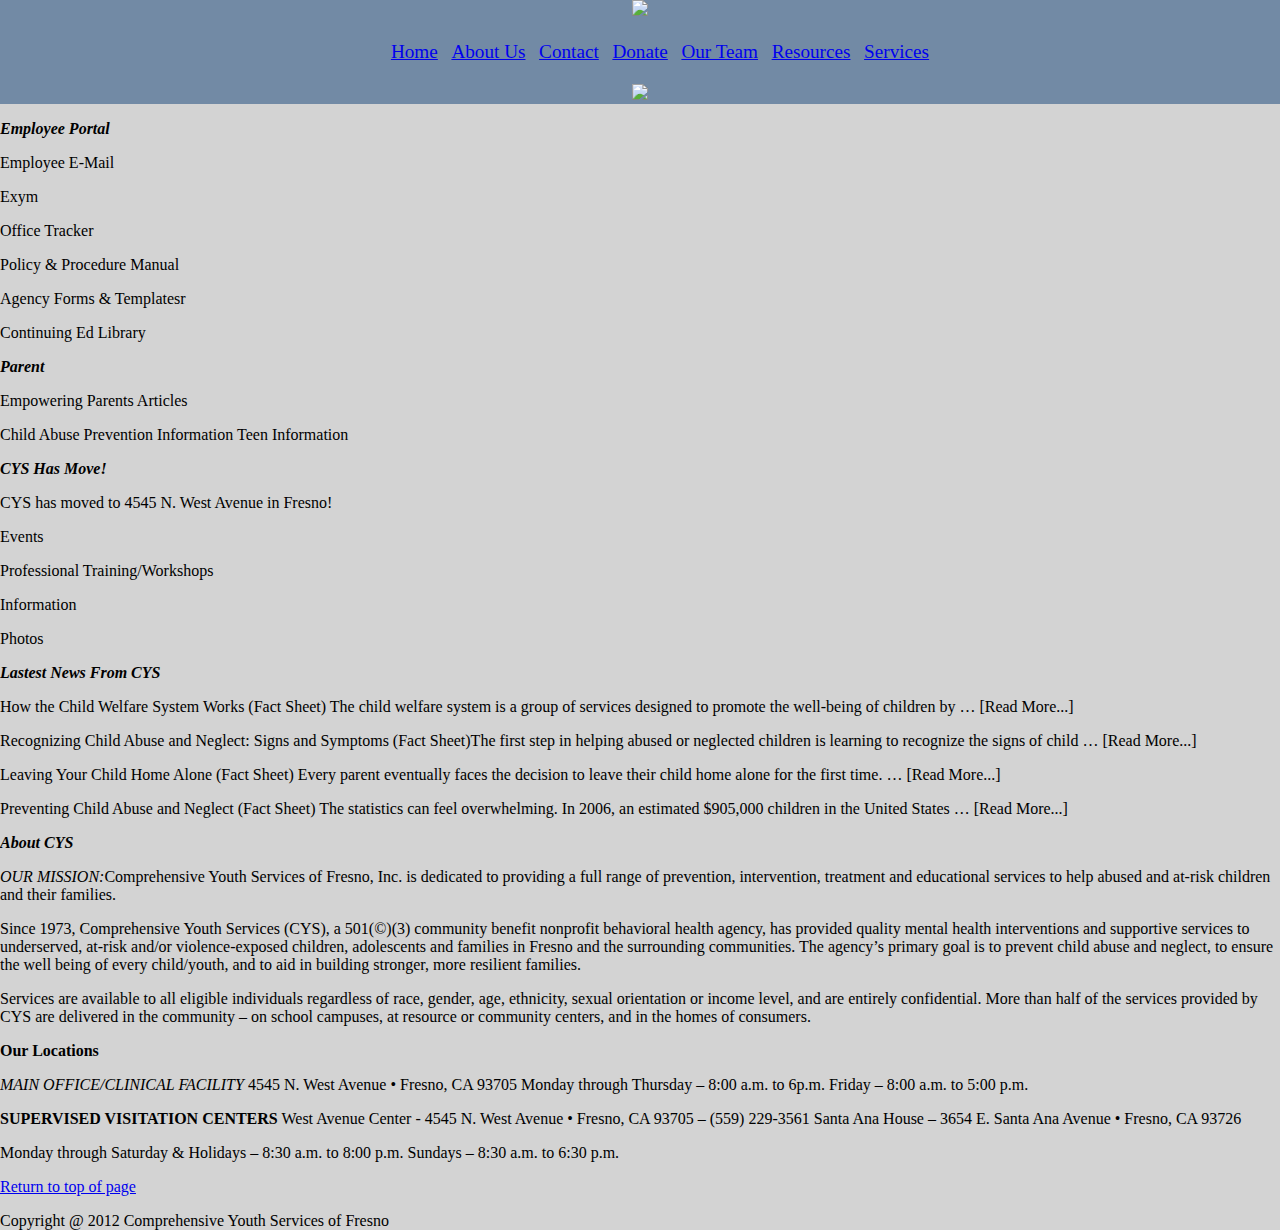
==== commit 1da579c1: "one" ====
--- a/index.html
+++ b/index.html
@@ -1,149 +1,134 @@
-<!DOCTYPE html>
+ <!DOCTYPE html>
 <html>
-    <head>
-<meta content='text/html'/>
-<meta charset='utf-8'/>
-<meta name='viewport' content='width=device-width, initial scale=1'>
-<link rel='stylesheet' href="css/style.css">
-<link rel="stylesheet" href="path/to/font-awesome/css/font-awesome.min.css">
- <title>cysfresno</title>       
-</head>
+ <head>
+        <title>CYS Fresno</title>
+        
+        <meta content="text/html"/>
+        <meta charset="UTF-8"/>
+        <meta name="viewport" content="width=device-width, initial scale=1">
+        <link rel="stylesheet" href="css/style.css">
+        <link rel="stylesheet" href="about.html">
+        <link rel="stylesheet" href="contact.html">
+        <link rel="stylesheet" href="donate.html">
+        <link rel="stylesheet" href="resources.html">
+        <link rel="stylesheet" href="services.html">
+        <link rel="stylesheet" href="ourteam.html">
+ 
+    </head>
     
+    <body>
+        <header class="all"><img src="http://i.imgur.com/YRtNy4Z.png">
+        
+        <nav>
+           
+            <ul>
+               
+                <li class="btn"><a href="index.html">Home</a></li>
+                <li class="btn"><a href="about.html">About Us</a></li>
+                <li class="btn"><a href="contact.html">Contact</a></li>
+                <li class="btn"><a href="donate.html">Donate</a></li>
+                <li class="btn"><a href="ourteam.html">Our Team</a></li>
+                <li class="btn"><a href="resources.html">Resources</a></li>
+                <li class="btn"><a href="services.html">Services</a></li>
+                
+            </ul>
+        
+        </nav>
+                <div>
+                    <figure id="slidy">
+                         <img src="http://i.imgur.com/hmRWRiC.jpg">
+                    </figure>
+                </div>
+                
+        </header>
+        
+    <main>
+        
+          <section id="sone">
+            
+              <article>
+              
+                  <strong><i>Employee Portal</i></strong>
+                  <p>Employee E-Mail</p><p>Exym</p>Office Tracker<p>Policy &amp; Procedure Manual<p>
+                  Agency Forms &amp; Templatesr<p>
+                  Continuing Ed Library</p>
+              
+              </article>
+              
+              <article>
+              
+                  <strong><i>Parent</i></strong>
+                  <p>Empowering Parents Articles</p>
+                  <p>Child Abuse Prevention Information
+                  Teen Information</p>
+              
+              </article>
+              
+              <article> 
+              
+                  <strong><i>CYS Has Move!</i></strong> 
+                  <p>CYS has moved to 4545 N. West Avenue in Fresno!<p>
+                  Events<p>Professional Training/Workshops<p>
+                  Information<p>Photos
+              
+              </article>
+              
+          </section>
+        
+        <section id="stwo">
+           
+            <article>
+                   
+                    <strong><i>Lastest News From CYS</i></strong>
+                    <p>How the Child Welfare System Works (Fact Sheet)
+                    The child welfare system is a group of services designed to promote the well-being of children by … [Read More...]</p>
+                    <p>Recognizing Child Abuse and Neglect: Signs and Symptoms (Fact Sheet)The first step in helping abused or neglected children is learning to recognize the signs of child … [Read More...]</p>
+                    <p>Leaving Your Child Home Alone (Fact Sheet)
+                    Every parent eventually faces the decision to leave their child home alone for the first time. … [Read More...]</p>
+
+                    <P>Preventing Child Abuse and Neglect (Fact Sheet)
+                    The statistics can feel overwhelming. In 2006, an estimated &#36;905,000 children in the United States … [Read More...]</P>
+                
+            </article>
+            
+            <article>
+               
+                    <strong><i>About CYS</i></strong>
+                    <p><em>OUR MISSION:</em>Comprehensive Youth Services of Fresno, Inc. is dedicated to providing a full range of prevention, intervention, treatment and educational services to help abused and at-risk children and their families.
+
+                    <p>Since 1973, Comprehensive Youth Services (CYS), a 501(&copy;)(3) community benefit nonprofit behavioral health agency, has provided quality mental health interventions and supportive services to underserved, at-risk and/or violence-exposed children, adolescents and families in Fresno and the surrounding communities. The agency’s primary goal is to prevent child abuse and neglect, to ensure the well being of every child/youth, and to aid in building stronger, more resilient families.</p>
+
+                    <p>Services are available to all eligible individuals regardless of race, gender, age, ethnicity, sexual orientation or income level, and are entirely confidential. More than half of the services provided by CYS are delivered in the community – on school campuses, at resource or community centers, and in the homes of consumers.</p>
+                    
+            </article>
+            
+            <article>
+               
+                <strong>Our Locations</strong> 
+                <p><em>MAIN OFFICE/CLINICAL FACILITY</em>
+                    4545 N. West Avenue • Fresno, CA 93705
+                    Monday through Thursday – 8:00 a.m. to 6p.m.
+                    Friday – 8:00 a.m. to 5:00 p.m.</p>
+                <p><strong>SUPERVISED VISITATION CENTERS</strong>
+                    West Avenue Center - 4545 N. West Avenue • Fresno, CA 93705 – (559) 229-3561
+                    Santa Ana House – 3654 E. Santa Ana Avenue • Fresno, CA 93726</p>
+
+                <p>Monday through Saturday &amp; Holidays – 8:30 a.m. to 8:00 p.m.
+                    Sundays – 8:30 a.m. to 6:30 p.m.</p>
+           
+            </article>
+        
+        </section>
     
-<body>
-<header>
-<div class="logo"><img src='http://cysfresno.com/wp-content/uploads/2012/05/cysfresno-header-960x1153.png'></div>
-    
-    
-   <section class="top">         
-<nav class="menu">
-<ul id="first_menu">
-    
-<li><a href="index.html" class="main_menu home">Home</a></li>
-<li><a href="indexabout.html" class="main_menu">About us</a></li>
-<li><a href="indexcontact.html" class="main_menu">Contact</a></li>
-<li><a href="indexdonate.html"class="main_menu" >Donate</a></li>
-<li><a href="indexteam.html" class="main_menu">Our Team</a></li>
-<li><a href="indexresource.html"class="main_menu">Resources</a></li>
-<li><a href="indexservice.html" class="main_menu"> Services</a></li>
-    </ul>
-</nav>
-</section>
-    
-<div id="line"></div>
-    </header>
-    
-<div id="image"><img src="http://i.imgur.com/B4ceFZR.png" class="slider"/></div>
-    <main class="body_info">
-        <section class="section_one">
-            <article class="info">
-                
-                <h2><a href="#" class="title">Employee Portal</a></h2>
-                <p><a href="#" class="content">Employee E-Mail</a></p>
-                <p><a href="#" class="content">Office Tracker</a></p>
-                <p><a href="#" class="content">Exym</a></p>
-                <p><a href="#" class="content">Policy and Procedure Manual</a></p>
-                <p><a href="#" class="content">Agency Forms and Templates</a></p>
-                <p><a href="#" class="content">Continuing Ed Library</a></p>
-    </article>
-    
-<article class="info">
-<h2><a href="#" class="title">Parent Resource Library</a></h2>
-    <p><a href="#" class="content">Empowering Parents Articles</a></p>
-    <p><a href="#" class="content">Child Abuse Prevention Information</a></p>
-    <p><a href="#" class="content">Teen Information</a></p>
-              </article>
-            
-<article class="info">
-    <h2><a href="#" class="title">CYS Has Moved!</a></h2>               
-    <p>CYS has moved to 4545 N. West Avenue in<br> Fresno!</p>
-    <p><a href="#" class="content">Events</a></p>
-     <p><a href="#" class="content">Professional Training/Workshops</a></p>        
-    <p><a href="#" class="content">Information</a></p>
-    <p><a href="#" class="content">Photos</a></p>
-</article>
-    
-        </section>  
+         </main>
+         
+    <footer>
+        <div id="back">
+            <p>
+                <a id="rtp"href="#wrap" rel="nofollow">Return to top of page</a></p></div>
+        <div id="copy">
+            <p>Copyright &#64; 2012  Comprehensive Youth Services of Fresno</p></div>
         
-<section id="section_two">
-    <article id='row_two_column_one'>
-        <h3>Latest News From CYS</h3>
-        <p class="sec_two_col_one">
-            <a href="http://cysfresno.org/how-the-child-welfare-system-works-fact-sheet/" class="header_section_two">How the Child Welfare System Works (Fact Sheet)</a> <br>
-    The child welfare system is a group of services designed to promote the well-being of children by … 
-<span><a href="http://cysfresno.org/how-the-child-welfare-system-works-fact-sheet/" class="content_sec_two">[Read More...]</a></span>
-             </p>
-         
-<p class="sec_two_col_one">
-<a href="http://cysfresno.org/recognizing-child-abuse-and-neglect-signs-and-symptoms-fact-sheet/"class="header_section_two">Recognizing Child Abuse and Neglect: Signs and Symptoms (Fact Sheet)</a><br>
-    
-The first step in helping abused or neglected children is learning to recognize the signs of child … <span><a href="http://cysfresno.org/recognizing-child-abuse-and-neglect-signs-and-symptoms-fact-sheet/" class="content_sec_two">[Read More...]</a></span>  
-              </p>
-<p class="sec_two_col_one">
-<a href="http://cysfresno.org/leaving-your-child-home-alone-fact-sheet/" class="header_section_two">Leaving Your Child Home Alone (Fact Sheet)</a>
-                
-                Every parent eventually faces the decision to leave their child home alone for the first time. … <span><a href="http://cysfresno.org/leaving-your-child-home-alone-fact-sheet/" class="content_sec_two">[Read More...]</a></span>  
-              </p>
-        
-              <p class="sec_two_col_one">
-               <a href="http://cysfresno.org/preventing-child-abuse-and-neglect/" class="header_section_two">Preventing Child Abuse and Neglect (Fact Sheet)</a>
-                
-                The statistics can feel overwhelming. In 2006, an estimated 905,000 children in the United States … <span><a href="http://cysfresno.org/preventing-child-abuse-and-neglect/" class="content_sec_two">[Read More...]</a></span>  
-              </p>
-              
-           </article>
-    
-           <article id='row_two_column_two'>
-               <h3>About CYS</h3>
-               <p>
-                   OUR MISSION: Comprehensive Youth Services of Fresno, Inc. is dedicated to providing a full range of prevention, intervention, treatment and educational services to help abused and at-risk children and their families.
-               </p>
-               <p>
-                   Since 1973, Comprehensive Youth Services (CYS), a 501(c)(3) community benefit nonprofit behavioral health agency, has provided quality mental health interventions and supportive services to underserved, at-risk and/or violence-exposed children, adolescents and families in Fresno and the surrounding communities. The agency’s primary goal is to prevent child abuse and neglect, to ensure the well being of every child/youth, and to aid in building stronger, more resilient families.
-               </p>
-               <p>
-                   Services are available to all eligible individuals regardless of race, gender, age, ethnicity, sexual orientation or income level, and are entirely confidential. More than half of the services provided by CYS are delivered in the community – on school campuses, at resource or community centers, and in the homes of consumers.
-               </p>
-           </article>
-    <article id='row_two_column_three'>
-        <h3>Our Locations</h3><h3>MAIN OFFICE/CLINICAL FACILITY</h3>
-<p><a href="https://www.google.com/maps?q=4545+N.+West+Avenue+%E2%80%A2+Fresno,+CA+93705&hl=en&ie=UTF8&sll=37.0625,-95.677068&sspn=77.002703,125.068359&hq=4545+N.+West+Avenue+%E2%80%A2+Fresno,+CA+93726&radius=15000&t=m&z=14" class="content_sec_two">4545 N. West Avenue • Fresno, CA 93705</a>
-Monday through Thursday – 8:00 a.m. to 6:00 p.m.</p>
-               
-        <p>Friday – 8:00 a.m. to 5:00 p.m.</p>
-               <h3>SUPERVISED VISITATION CENTERS</h3>
-               
-        <p>
-<span id='boldface_one'>West Avenue Center</span> - <a href="https://www.google.com/maps?q=4545+N.+West+Avenue+%E2%80%A2+Fresno,+CA+93705&hl=en&ie=UTF8&sll=37.0625,-95.677068&sspn=77.002703,125.068359&hq=4545+N.+West+Avenue+%E2%80%A2+Fresno,+CA+93705&radius=15000&t=m&z=14" class="content_sec_two">4545 N. West Avenue • Fresno, CA 93705</a>– (559) 229-3561
-               </p>
-               
-        <p>
-<span id='boldface_two'>Santa Ana House</span> - <a href="https://www.google.com/maps?q=3654+E.+Santa+Ana+Avenue+%E2%80%A2+Fresno,+CA+93726&hl=en&ie=UTF8&sll=36.780486,-119.761705&sspn=0.077338,0.122137&t=m&z=14" class="content_sec_two">3654 E. Santa Ana Avenue • Fresno, CA 93726</a></p>
-               
-        <p>Monday through Saturday & Holidays – 8:30 a.m. to 8:00 p.m.
-Sundays – 8:30 a.m. to 6:30 p.m.
-               </p>
-           </article>
-       </section>
- 
-        </main>
-       
-<footer>
-      <section class='footer_text_one'>
-       <div id='footer_left'>
-       <a href="http://cysfresno.org/" id="return_top">Return to top of page</a></div>
-       <div id='footer_right'>
-           &copy;Copyright @ 2012 - Comprehensive Youth Services of Fresno - Login
-       </div>
-     </section>
-   
-         
-         
-        </footer>
+    </footer>
     </body>
-</html>
-    
-    
-    
-    
-               +</html>--- a/css/style.css
+++ b/css/style.css
@@ -1,332 +1,199 @@
-html,body{
-    margin: 0 auto;
-    padding: 0;
-    font-size: 62.5%;
+html, body{
+    height:100%;
+    width:100%;
 }
 
-
 body{
-    margin: 0;
-    padding: 0;
-    width: 100%;
-    background-color: #f5f5f5;
-    font-family: sans-serif;
+    background-color:lightgray;
 }
 
+header{
+    
+    background-color: #728aa5;
+    text-align: center;
+     
+}
 
+div{
+    display: block;`
+}
 
-header{
+nav{
+    background-color: #728aa5;
     margin: 0 auto;
-    padding: 0;
-    width: 100%;
-    height: 480px;
-    overflow: hidden;
-    background-color: #728ba8;
+    padding: 0 auto;
     
 }
 
-.logo{
-    width: 75%;
-    display: block;
-    margin: auto;
-}
-     
-.top{
-    width: auto;
-    margin: 0;
-    padding: 0;
-    position: relative;
+li{
+    display: inline-block;
+    
 }
 
-.menu{
-    width: 80%;
-    margin: auto;
-    padding: 0;
-    margin-top: -3px;
-    margin-left: 7%;
-}
- 
-li{
-    display: inline-block;
-    overflow: hidden;
-    list-style-type: none;
-    font-size: 14px;
-    margin: 0;
-    padding: 1rem;
-    letter-spacing:  .14rem;
-    border-radius: 1rem;
-       
-}
+    NAVIGATION BAR STYLES HERE
 
-.main_menu{
-    color: #fff;
+.btn > a{
+    
     text-decoration: none;
 }
 
-.main_menu:hover{
-    background-color: #fff;
-    color:#728ba8;
-    padding: .5rem;
-    border-radius: .5rem;   
+.btn > a:hover{
+    color:skyblue;
+    background-color:white;
+    transition: background 1s;
+    border-radius:.9rem;
+    
 }
+
+.btn{
+    
+    background-color: #728aa5;
+    color:ghostwhite;
+    padding: .3rem;
+    font-size: 1.2rem;
+    border: none;
+    cursor: auto;
+    
+}
+
 
 /*
 .dropdown{
     position: relative;
     display: inline-block;
+    
 }
 
-.dropbtn{
-    background-color: #728aa5;
-    color: white;
-    padding: 16px;
-    font-size: 18px;
-    border: none;
-    cursor: auto;
-    
-}
+
 .dropdown-content a{
     color: black;
     padding: 12px 16px;
     text-decoration: none;
+    display: block;
+}
+
+#sone{
+    background-color: white;
+    margin:0 auto;
+    width:100%;
+    text-align: center;
+    display:none;
+    height:30%;
+    padding:0;
+}
+a{
+    text-decoration:none;
+    color:white;
+} 
+#stwo{
+    background-color: white;
+    margin:0 auto;
+    width:100%;
+    text-align: left;
+    padding:0;
+    height: 650px;
+    margin: 5px;
+    border-radius: 5px;
+    box-shadow: 0 1px 2px #999;
+}
+    
+article:nth-of-type(1){
+    float:left;
+    height:7em;
+    width:90%;
+    margin: 0 auto;
+    width:calc(100%/3);
+    margin-bottom: 5px;
+    text-align: left;
+    background-color: white;
+    
+    
+}
+article:nth-of-type(2){
+    height:7em;
+    width:90%;
+    margin: 0 auto;
+    width:calc(100%/3);
+    margin-bottom: 10px;
+    text-align: left;
+    float: left;
+    background-color: white;
+    
+    
+}
+article:nth-of-type(3){
+    height:6rem;
+    width:90%;
+    margin: 0 auto;
+    width:calc(100%/3);
+    margin-bottom: 4px;
+    text-align:left;
+    display:block;
+    float:right;
+    background-color:white;
     
     
 }
 
-*/
-
-.first_menu{
-    color:#ffffff;
-    display: inline;
-    font-size: 14px;
-    padding: 0;
-    margin: 0;
-}
-
-#image{
-    width: 80%;
-    text-align: center;
-    margin: 0 auto;
-    padding: 15px;
-    position: relative;
-    top:90%;
-    transform: translateY(-89%); 
-}
-
-.slider{
-    background-color: #fff;
-    padding:;
-    margin:0;
-    border: solid white .5rem;
-   box-shadow: 0px 3px lightgrey;
-}
-
-.line{
-    position: relative;
-    top: 50%;
-    width: 100%;
-    background-color: #fff;
-    height: 90px;
-    visibility: visible;
-    
-}
-
-.section_one{
-    display: block;
-    margin: auto;
-    margin-top: -23%;
-    width:80%;
-    height: 210px;
-    background-color: #fff;
-    border-radius: .8rem;
-    box-shadow: -.1rem .1rem lightgrey;
-}
-
-.title{
-    font-size: 32px;
-    font-family:sans-serif;
-    color: black;
-    letter-spacing: .1rem;
-    text-decoration: none;
-}
-
-.title:hover{
-    opacity: .5;
-    color: #728ba8;
-}
-
-.info{
-    width: calc(90%/3);
-    font-size: 14px;
-    height: 190px;
-    float: left;
-    padding-left: 2rem;
-    margin: 0;
-}
-
-p{
-
-    margin: 0;
-    padding: .2rem;
-}
-
-.content{
-    text-decoration: none;
-    padding: 0;
-    margin: 0;
-    color:#5397b4;
-    font-size: 14px;
-}
-.content:hover{
-    text-decoration: underline;
-}
-
-#section_two{
-    box-sizing: border-box;
+#section1{
+    background-color: white;
     margin:0 auto;
-    margin-top: 4rem;
+    width:100%;
+    text-align: left;
     padding:0;
-    width:80%;
-    height:550px;
-    font-size:14px;
-    text-align: left;
-    background-color: #fff;
-    font-family: sans-serif;
-    letter-spacing: .1rem; 
-    border-radius: 2rem;
-   box-shadow: -.2rem .2rem lightgrey;
-    
-}
-
-
-#row_two_column_one{
-    box-sizing: border-box;
-    margin:0;
-    padding-left:30px;
-    padding-right:10px;
-    float:left;
-    width:calc(100%/3);
-    height: 100%;
-    
-}
-.sec_two_col_one{
-    padding: .5rem;
-}
-.header_section_two{
-        color: black;
-        text-decoration: none;
-}
-.header_section_two:hover{
-        color:#5397b4;
-}
-.content_sec_two{
-    text-decoration: none;
-    color:#5397b4;
-}
-.content_sec_two:hover{
-    text-decoration: underline;
-}
-h3{
-    padding: 0;
-    margin: 0;
-}
-#row_two_column_two{
-    box-sizing: border-box;
-    margin:0;
-    padding-left:40px;
-    padding-right:40px;
-    float: left;
-    width:calc(100%/3);
-    height: 100%;
-    
-}
-
-#row_two_column_three{
-    box-sizing: border-box;
-    margin:0;
-    padding-left:40px;
-    padding-right:40px;
-    float: right;
-    width:calc(100%/3);
-    height: 100%; 
-    
-}
-
-#boldface_one{
-    font-weight: 800;
-}
-
-#boldface_two{
-    font-weight: 800;
+    height: 300px;
+    margin: 5px;
+    border-radius: 5px;
+    box-shadow: 0 1px 2px #999;
 }
 
 footer{
-    width: 80%;
-    height: 50px;
-    font-size: 12px;
-    margin: auto;
-    padding: 0;
-    position: relative;
-    top: 10px;
-    box-sizing: border-box;
-    border: solid .5px light grey;
+    clear:both;
+    font: 14px;
+    margin: 0 auto;
+    text-shadow: 1px 1px #fff;
+    width: 100%;
     
 }
-
-.footer_text_two{
-        width: 100%;
-        padding: 0;
-        margin: 0;
-
+#back{
+    
+    text-align: center;
+    cursor: auto;
+    float:left;
     
 }
-
-#footer_left{
-    margin: 0;
-    padding: 2rem;
-    width: calc(90%/2);
-    float: left;
-
+#rtp{
+    color:black;
+}
+#copy{
+    float: right;
+    text-align: right;
+    width: 75%;
 }
 
-#footer_right{
-    margin: 0;
-    padding: 1rem;
-    width: calc(90%/2);
-    float: left;
-    color: grey;
-    text-align: right;
-
+@keyframes slidy {
+0% { left: 0%; }
+20% { left: 0%; }
+25% { left: -100%; }
+45% { left: -100%; }
+50% { left: -200%; }
+70% { left: -200%; }
+75% { left: -300%; }
+95% { left: -300%; }
+100% { left: -400%; }
 }
-#return_top{
-    color:grey;
-    text-decoration: none;
-    
-}
-#return_top:hover{
-    color:#5397b4;
-}
+*/
 
 
-@media only screen and (max-width:110rem){
-    body{
-        
-        
-    }
-    header{
-       
-        
-    }
-    #image{
-       
-        
-    }
-}
-
-
-    
-
-
-
-
-
+body { margin: 0; } 
+div#slider { overflow: hidden; }
+div#slider figure img { width: 20%; float: left; }
+div#slider figure { 
+  position: relative;
+  width: 250%;
+  margin: 0;
+  left: 0;
+  text-align: left;
+  font-size: 0;
+  animation: 30s slidy infinite; 
+}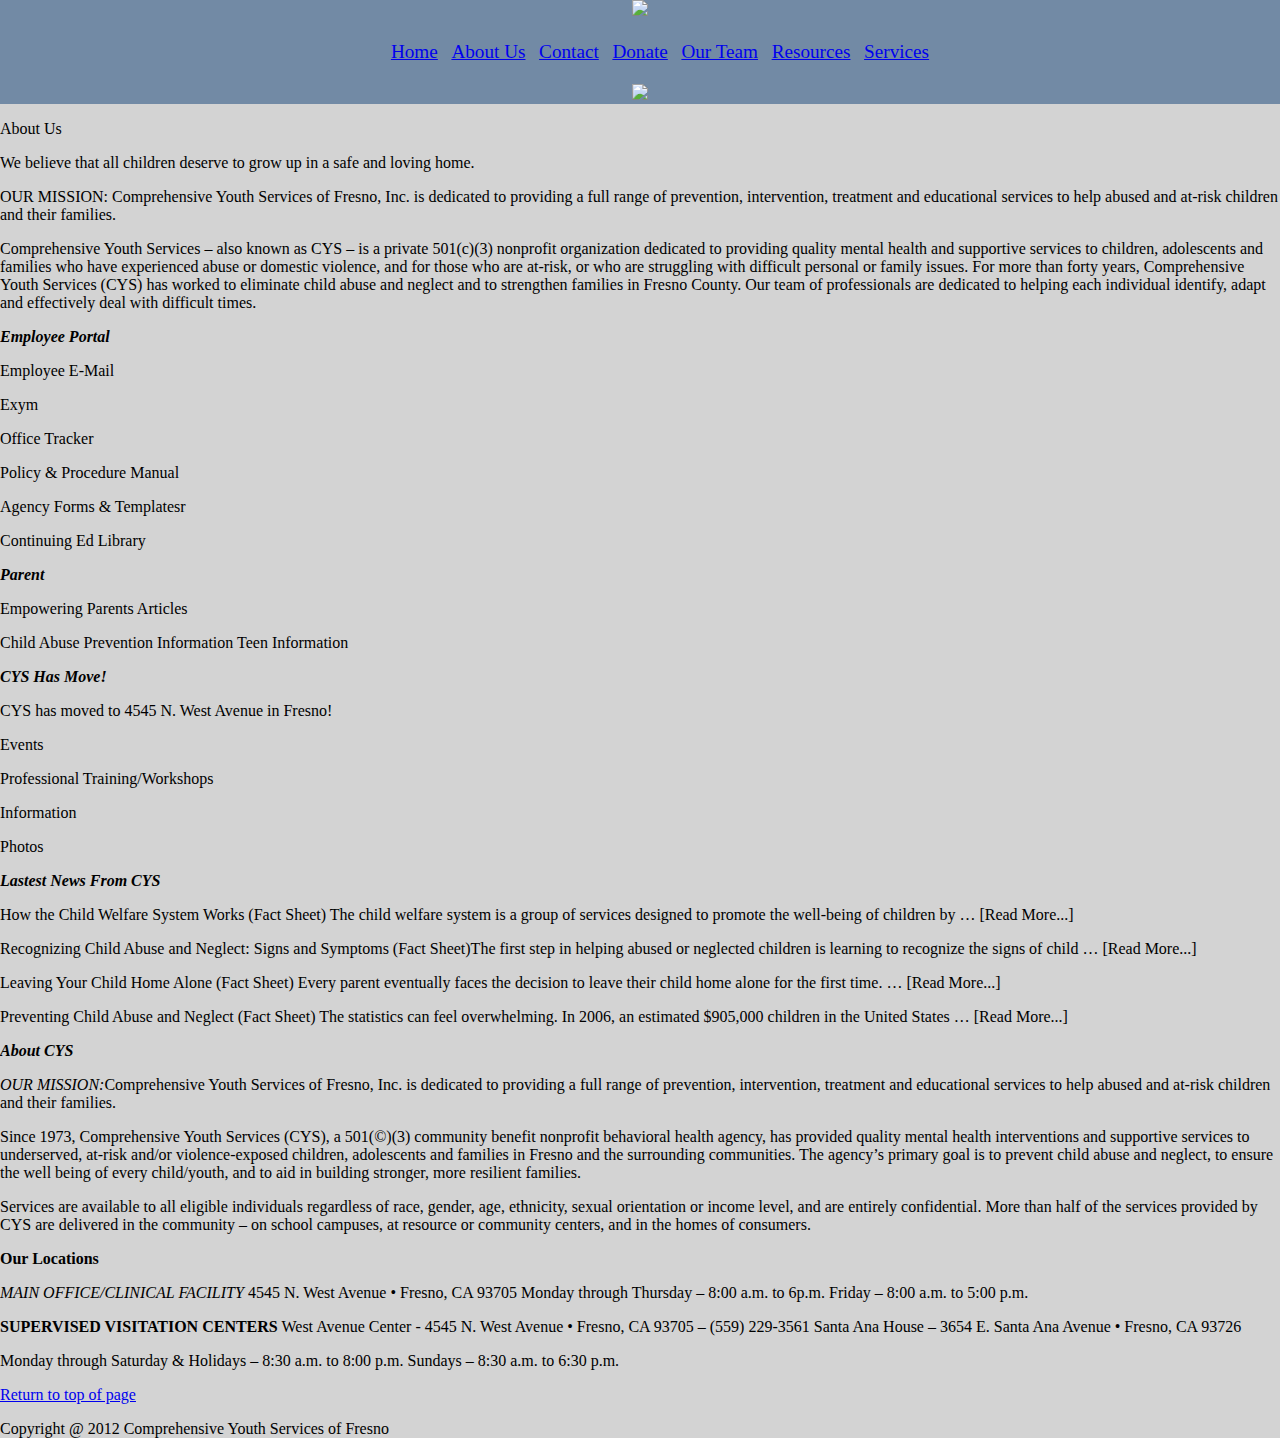
==== commit 46bef48e: "aa" ====
--- a/index.html
+++ b/index.html
@@ -35,12 +35,30 @@
         
         </nav>
                 <div>
-                    <figure id="slidy">
+                    <figure>
                          <img src="http://i.imgur.com/hmRWRiC.jpg">
                     </figure>
                 </div>
                 
         </header>
+        
+             <section>
+                    <article>
+                        <p>About Us</p>
+<p>We believe that all children deserve to grow up
+    in a safe and loving home.</p>
+    <p>OUR MISSION:  Comprehensive Youth Services of Fresno, Inc. is dedicated to providing a full range of prevention, intervention, treatment and educational services to help abused and at-risk children and their families.</p>
+
+                        <p>Comprehensive Youth Services – also known as CYS – is a private 501(c)(3) nonprofit organization dedicated to providing quality mental health and supportive services to children, adolescents and families who have experienced abuse or domestic violence, and for those who are at-risk, or who are struggling with difficult personal or family issues. For more than forty years, Comprehensive Youth Services (CYS) has worked to eliminate child abuse and neglect and to strengthen families in Fresno County. Our team of professionals are dedicated to helping each individual identify, adapt and effectively deal with difficult times.</p>
+
+ 
+                    </article>
+                    
+                </section>
+        
+        
+        
+        
         
     <main>
         
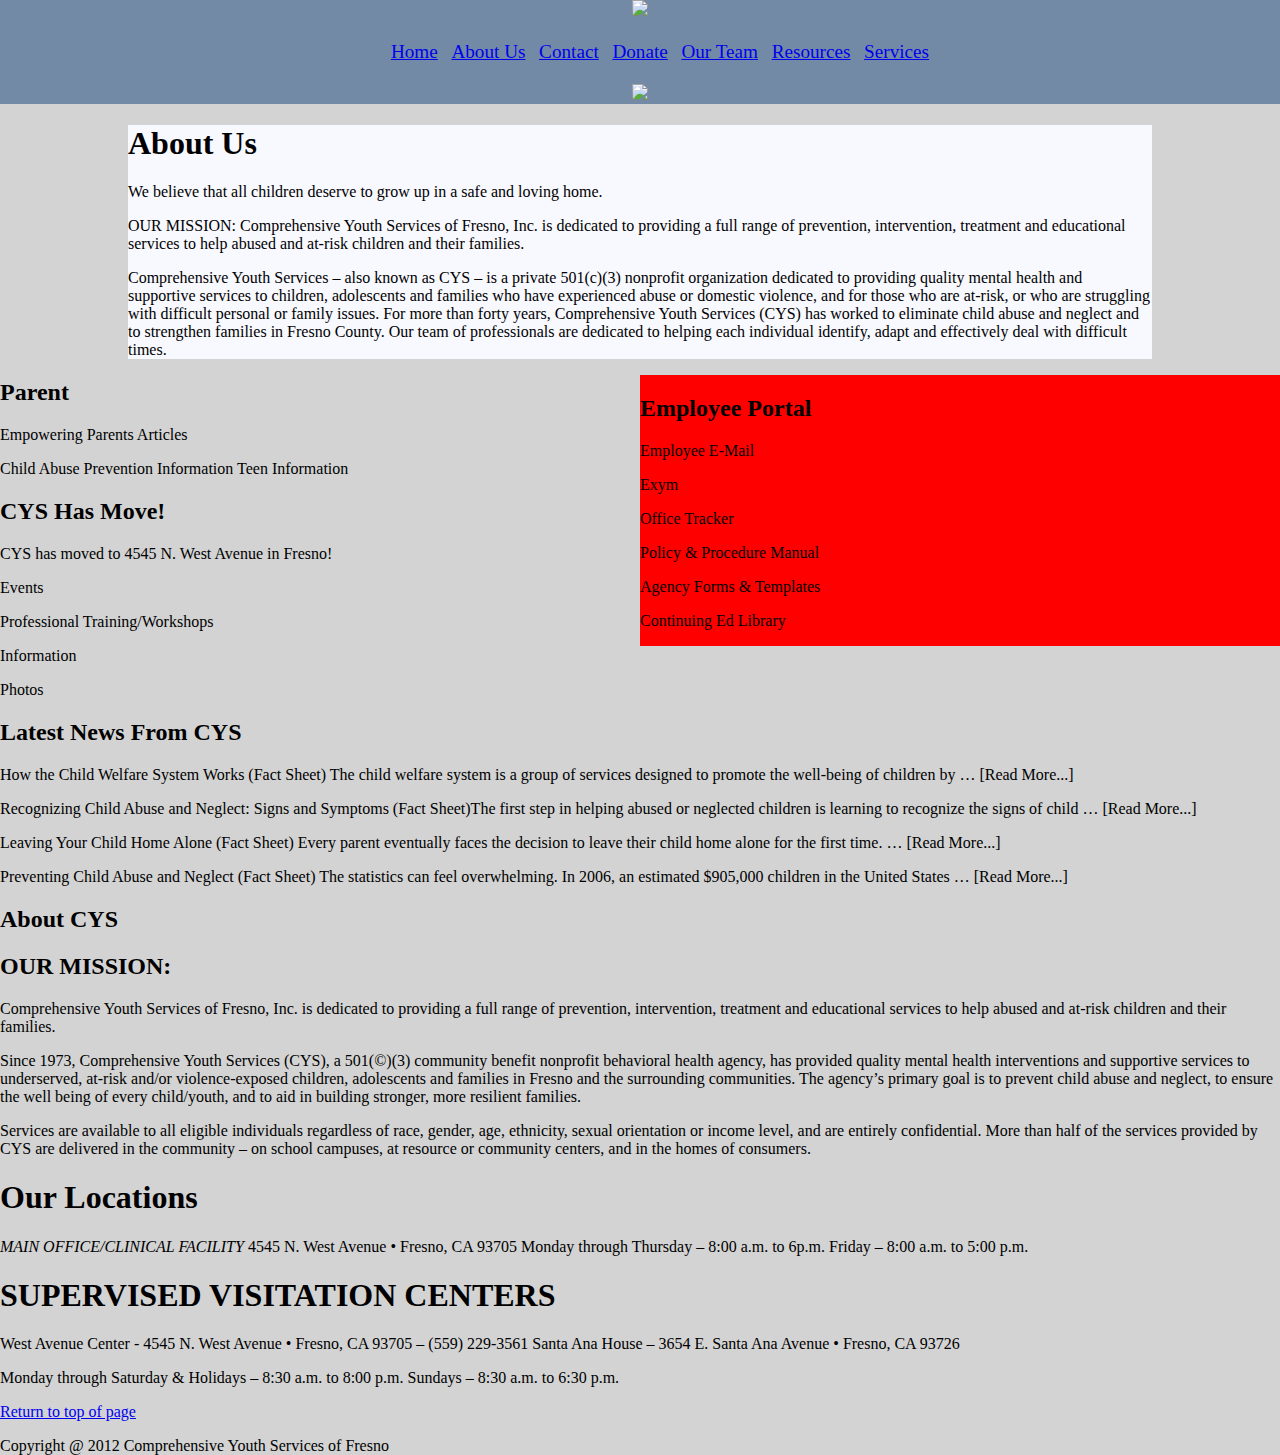
==== commit abc3703c: "a" ====
--- a/index.html
+++ b/index.html
@@ -1,8 +1,7 @@
- <!DOCTYPE html>
+<!DOCTYPE html>
 <html>
  <head>
         <title>CYS Fresno</title>
-        
         <meta content="text/html"/>
         <meta charset="UTF-8"/>
         <meta name="viewport" content="width=device-width, initial scale=1">
@@ -17,6 +16,7 @@
     </head>
     
     <body>
+       
         <header class="all"><img src="http://i.imgur.com/YRtNy4Z.png">
         
         <nav>
@@ -35,56 +35,49 @@
         
         </nav>
                 <div>
-                    <figure>
+                   
+                    <span>
                          <img src="http://i.imgur.com/hmRWRiC.jpg">
-                    </figure>
+                    </span>
+                    
                 </div>
                 
         </header>
         
-             <section>
-                    <article>
-                        <p>About Us</p>
-<p>We believe that all children deserve to grow up
-    in a safe and loving home.</p>
-    <p>OUR MISSION:  Comprehensive Youth Services of Fresno, Inc. is dedicated to providing a full range of prevention, intervention, treatment and educational services to help abused and at-risk children and their families.</p>
+            <section>
+                   
+            <article class="firstArticle">
+                       
+                        <h1 class="head">About Us</h1>
+                        <p>We believe that all children deserve to grow up
+                        in a safe and loving home.</p>
+                        <p>OUR MISSION:  Comprehensive Youth Services of Fresno, Inc. is dedicated to providing a full range of prevention, intervention, treatment and educational services to help abused and at-risk children and their families.</p>
 
                         <p>Comprehensive Youth Services – also known as CYS – is a private 501(c)(3) nonprofit organization dedicated to providing quality mental health and supportive services to children, adolescents and families who have experienced abuse or domestic violence, and for those who are at-risk, or who are struggling with difficult personal or family issues. For more than forty years, Comprehensive Youth Services (CYS) has worked to eliminate child abuse and neglect and to strengthen families in Fresno County. Our team of professionals are dedicated to helping each individual identify, adapt and effectively deal with difficult times.</p>
 
- 
-                    </article>
-                    
-                </section>
-        
-        
-        
-        
-        
-    <main>
-        
-          <section id="sone">
-            
-              <article>
+              </article>
+                     
+              <article class="secondArticle">
               
-                  <strong><i>Employee Portal</i></strong>
+                  <h2>Employee Portal</h2>
                   <p>Employee E-Mail</p><p>Exym</p>Office Tracker<p>Policy &amp; Procedure Manual<p>
-                  Agency Forms &amp; Templatesr<p>
+                  Agency Forms &amp; Templates<p>
                   Continuing Ed Library</p>
               
               </article>
               
-              <article>
+              <article class="thirdArticle">
               
-                  <strong><i>Parent</i></strong>
+                  <h2>Parent</h2>
                   <p>Empowering Parents Articles</p>
                   <p>Child Abuse Prevention Information
                   Teen Information</p>
               
               </article>
               
-              <article> 
+              <article class="fourthArticle"> 
               
-                  <strong><i>CYS Has Move!</i></strong> 
+                  <h2>CYS Has Move!</h2> 
                   <p>CYS has moved to 4545 N. West Avenue in Fresno!<p>
                   Events<p>Professional Training/Workshops<p>
                   Information<p>Photos
@@ -92,12 +85,14 @@
               </article>
               
           </section>
+                   
+        <main>
         
         <section id="stwo">
            
             <article>
                    
-                    <strong><i>Lastest News From CYS</i></strong>
+                    <h2>Latest News From CYS</h2>
                     <p>How the Child Welfare System Works (Fact Sheet)
                     The child welfare system is a group of services designed to promote the well-being of children by … [Read More...]</p>
                     <p>Recognizing Child Abuse and Neglect: Signs and Symptoms (Fact Sheet)The first step in helping abused or neglected children is learning to recognize the signs of child … [Read More...]</p>
@@ -111,24 +106,24 @@
             
             <article>
                
-                    <strong><i>About CYS</i></strong>
-                    <p><em>OUR MISSION:</em>Comprehensive Youth Services of Fresno, Inc. is dedicated to providing a full range of prevention, intervention, treatment and educational services to help abused and at-risk children and their families.
+                    <h2>About CYS</h2>
+                    <h2>OUR MISSION:</h2>Comprehensive Youth Services of Fresno, Inc. is dedicated to providing a full range of prevention, intervention, treatment and educational services to help abused and at-risk children and their families.
 
                     <p>Since 1973, Comprehensive Youth Services (CYS), a 501(&copy;)(3) community benefit nonprofit behavioral health agency, has provided quality mental health interventions and supportive services to underserved, at-risk and/or violence-exposed children, adolescents and families in Fresno and the surrounding communities. The agency’s primary goal is to prevent child abuse and neglect, to ensure the well being of every child/youth, and to aid in building stronger, more resilient families.</p>
 
                     <p>Services are available to all eligible individuals regardless of race, gender, age, ethnicity, sexual orientation or income level, and are entirely confidential. More than half of the services provided by CYS are delivered in the community – on school campuses, at resource or community centers, and in the homes of consumers.</p>
                     
-            </article>
+             </article>
             
-            <article>
+             <article>
                
-                <strong>Our Locations</strong> 
+                <h1>Our Locations</h1> 
                 <p><em>MAIN OFFICE/CLINICAL FACILITY</em>
                     4545 N. West Avenue • Fresno, CA 93705
                     Monday through Thursday – 8:00 a.m. to 6p.m.
                     Friday – 8:00 a.m. to 5:00 p.m.</p>
-                <p><strong>SUPERVISED VISITATION CENTERS</strong>
-                    West Avenue Center - 4545 N. West Avenue • Fresno, CA 93705 – (559) 229-3561
+                <h1>SUPERVISED VISITATION CENTERS</h1>
+                    <p>West Avenue Center - 4545 N. West Avenue • Fresno, CA 93705 – (559) 229-3561
                     Santa Ana House – 3654 E. Santa Ana Avenue • Fresno, CA 93726</p>
 
                 <p>Monday through Saturday &amp; Holidays – 8:30 a.m. to 8:00 p.m.
@@ -136,17 +131,20 @@
            
             </article>
         
-        </section>
+          </section>
     
-         </main>
+        </main>
          
     <footer>
+       
         <div id="back">
             <p>
                 <a id="rtp"href="#wrap" rel="nofollow">Return to top of page</a></p></div>
         <div id="copy">
             <p>Copyright &#64; 2012  Comprehensive Youth Services of Fresno</p></div>
         
-    </footer>
-    </body>
+     </footer>
+    
+  </body>
+    
 </html>--- a/css/style.css
+++ b/css/style.css
@@ -11,14 +11,16 @@
     
     background-color: #728aa5;
     text-align: center;
-     
+    
 }
 
 div{
+    
     display: block;`
 }
 
 nav{
+    
     background-color: #728aa5;
     margin: 0 auto;
     padding: 0 auto;
@@ -29,15 +31,23 @@
     display: inline-block;
     
 }
+.head{
+    
+    font-size:2rem;
+    
+}
+
 
     NAVIGATION BAR STYLES HERE
 
 .btn > a{
     
     text-decoration: none;
+    
 }
 
 .btn > a:hover{
+    
     color:skyblue;
     background-color:white;
     transition: background 1s;
@@ -54,6 +64,21 @@
     border: none;
     cursor: auto;
     
+}
+
+section > .firstArticle{
+    margin:0 auto;
+    display: block;
+    width:80%;
+    background-color:ghostwhite;
+    
+}
+section > .secondArticle{
+    margin:0 auto;
+    height:10%;
+    width:calc(100%/2);
+    float:right;
+    background-color:red;
 }
 
 
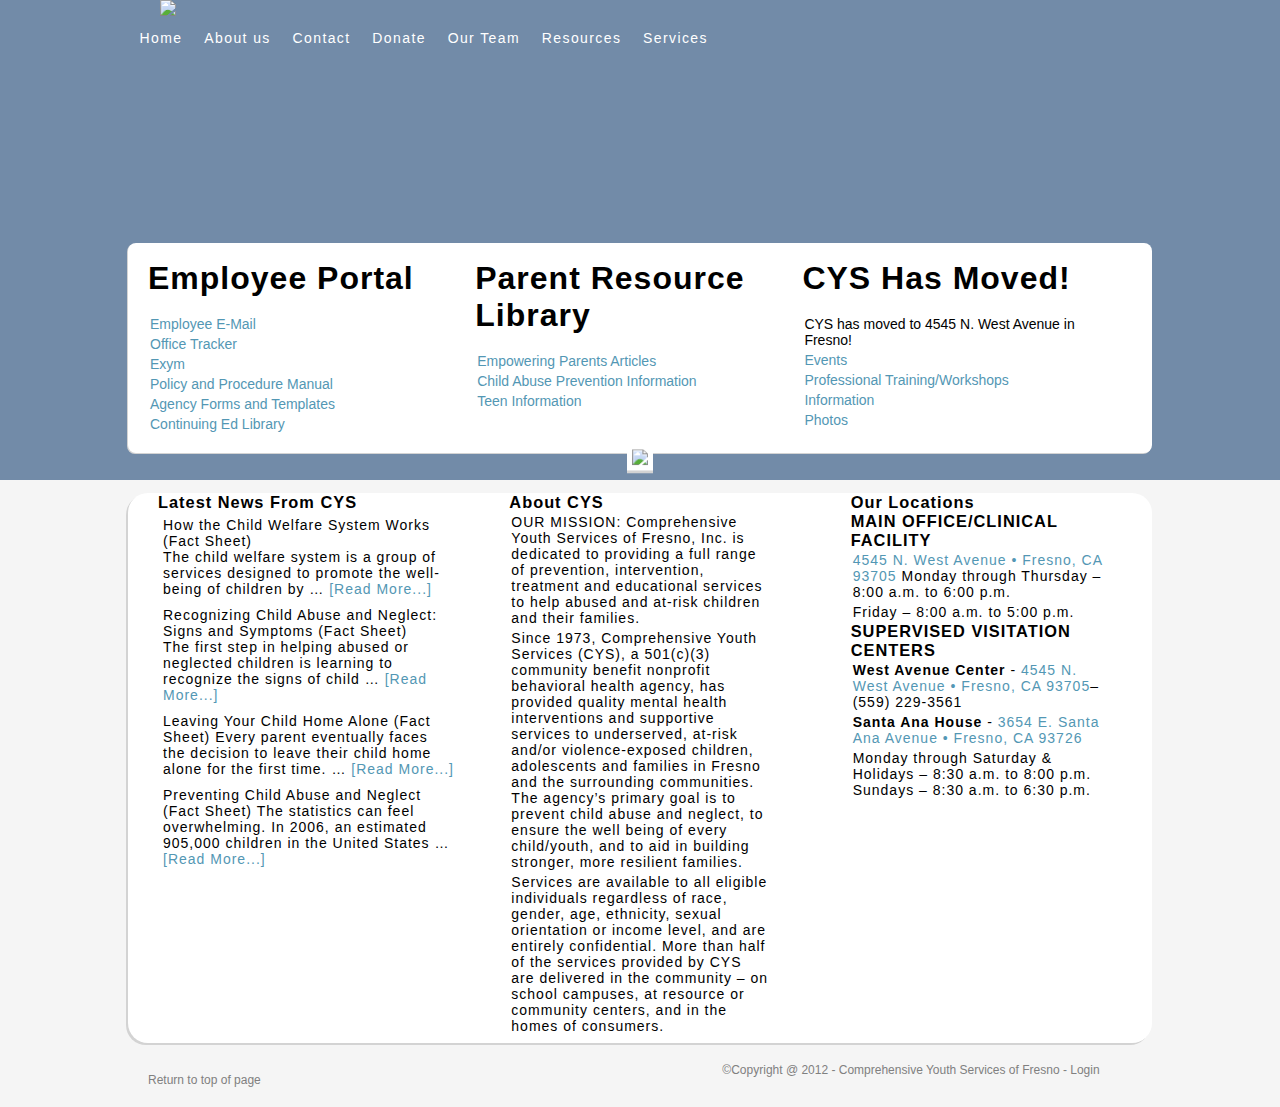
==== commit 42999c50: "Merge a61b1ddc76e7bffaf8a06a63be15a5957e5a9d64 into b25f1b3aba5c8cfb66dcbe315bcde57fc1be1a3a" ====
--- a/index.html
+++ b/index.html
@@ -1,150 +1,149 @@
 <!DOCTYPE html>
 <html>
- <head>
-        <title>CYS Fresno</title>
-        <meta content="text/html"/>
-        <meta charset="UTF-8"/>
-        <meta name="viewport" content="width=device-width, initial scale=1">
-        <link rel="stylesheet" href="css/style.css">
-        <link rel="stylesheet" href="about.html">
-        <link rel="stylesheet" href="contact.html">
-        <link rel="stylesheet" href="donate.html">
-        <link rel="stylesheet" href="resources.html">
-        <link rel="stylesheet" href="services.html">
-        <link rel="stylesheet" href="ourteam.html">
+    <head>
+<meta content='text/html'/>
+<meta charset='utf-8'/>
+<meta name='viewport' content='width=device-width, initial scale=1'>
+<link rel='stylesheet' href="css/style.css">
+<link rel="stylesheet" href="path/to/font-awesome/css/font-awesome.min.css">
+ <title>cysfresno</title>       
+</head>
+    
+    
+<body>
+<header>
+<div class="logo"><img src='http://cysfresno.com/wp-content/uploads/2012/05/cysfresno-header-960x1153.png'></div>
+    
+    
+   <section class="top">         
+<nav class="menu">
+<ul id="first_menu">
+    
+<li><a href="index.html" class="main_menu home">Home</a></li>
+<li><a href="indexabout.html" class="main_menu">About us</a></li>
+<li><a href="indexcontact.html" class="main_menu">Contact</a></li>
+<li><a href="indexdonate.html"class="main_menu" >Donate</a></li>
+<li><a href="indexteam.html" class="main_menu">Our Team</a></li>
+<li><a href="indexresource.html"class="main_menu">Resources</a></li>
+<li><a href="indexservice.html" class="main_menu"> Services</a></li>
+    </ul>
+</nav>
+</section>
+    
+<div id="line"></div>
+    </header>
+    
+<div id="image"><img src="http://i.imgur.com/B4ceFZR.png" class="slider"/></div>
+    <main class="body_info">
+        <section class="section_one">
+            <article class="info">
+                
+                <h2><a href="#" class="title">Employee Portal</a></h2>
+                <p><a href="#" class="content">Employee E-Mail</a></p>
+                <p><a href="#" class="content">Office Tracker</a></p>
+                <p><a href="#" class="content">Exym</a></p>
+                <p><a href="#" class="content">Policy and Procedure Manual</a></p>
+                <p><a href="#" class="content">Agency Forms and Templates</a></p>
+                <p><a href="#" class="content">Continuing Ed Library</a></p>
+    </article>
+    
+<article class="info">
+<h2><a href="#" class="title">Parent Resource Library</a></h2>
+    <p><a href="#" class="content">Empowering Parents Articles</a></p>
+    <p><a href="#" class="content">Child Abuse Prevention Information</a></p>
+    <p><a href="#" class="content">Teen Information</a></p>
+              </article>
+            
+<article class="info">
+    <h2><a href="#" class="title">CYS Has Moved!</a></h2>               
+    <p>CYS has moved to 4545 N. West Avenue in<br> Fresno!</p>
+    <p><a href="#" class="content">Events</a></p>
+     <p><a href="#" class="content">Professional Training/Workshops</a></p>        
+    <p><a href="#" class="content">Information</a></p>
+    <p><a href="#" class="content">Photos</a></p>
+</article>
+    
+        </section>  
+        
+<section id="section_two">
+    <article id='row_two_column_one'>
+        <h3>Latest News From CYS</h3>
+        <p class="sec_two_col_one">
+            <a href="http://cysfresno.org/how-the-child-welfare-system-works-fact-sheet/" class="header_section_two">How the Child Welfare System Works (Fact Sheet)</a> <br>
+    The child welfare system is a group of services designed to promote the well-being of children by … 
+<span><a href="http://cysfresno.org/how-the-child-welfare-system-works-fact-sheet/" class="content_sec_two">[Read More...]</a></span>
+             </p>
+         
+<p class="sec_two_col_one">
+<a href="http://cysfresno.org/recognizing-child-abuse-and-neglect-signs-and-symptoms-fact-sheet/"class="header_section_two">Recognizing Child Abuse and Neglect: Signs and Symptoms (Fact Sheet)</a><br>
+    
+The first step in helping abused or neglected children is learning to recognize the signs of child … <span><a href="http://cysfresno.org/recognizing-child-abuse-and-neglect-signs-and-symptoms-fact-sheet/" class="content_sec_two">[Read More...]</a></span>  
+              </p>
+<p class="sec_two_col_one">
+<a href="http://cysfresno.org/leaving-your-child-home-alone-fact-sheet/" class="header_section_two">Leaving Your Child Home Alone (Fact Sheet)</a>
+                
+                Every parent eventually faces the decision to leave their child home alone for the first time. … <span><a href="http://cysfresno.org/leaving-your-child-home-alone-fact-sheet/" class="content_sec_two">[Read More...]</a></span>  
+              </p>
+        
+              <p class="sec_two_col_one">
+               <a href="http://cysfresno.org/preventing-child-abuse-and-neglect/" class="header_section_two">Preventing Child Abuse and Neglect (Fact Sheet)</a>
+                
+                The statistics can feel overwhelming. In 2006, an estimated 905,000 children in the United States … <span><a href="http://cysfresno.org/preventing-child-abuse-and-neglect/" class="content_sec_two">[Read More...]</a></span>  
+              </p>
+              
+           </article>
+    
+           <article id='row_two_column_two'>
+               <h3>About CYS</h3>
+               <p>
+                   OUR MISSION: Comprehensive Youth Services of Fresno, Inc. is dedicated to providing a full range of prevention, intervention, treatment and educational services to help abused and at-risk children and their families.
+               </p>
+               <p>
+                   Since 1973, Comprehensive Youth Services (CYS), a 501(c)(3) community benefit nonprofit behavioral health agency, has provided quality mental health interventions and supportive services to underserved, at-risk and/or violence-exposed children, adolescents and families in Fresno and the surrounding communities. The agency’s primary goal is to prevent child abuse and neglect, to ensure the well being of every child/youth, and to aid in building stronger, more resilient families.
+               </p>
+               <p>
+                   Services are available to all eligible individuals regardless of race, gender, age, ethnicity, sexual orientation or income level, and are entirely confidential. More than half of the services provided by CYS are delivered in the community – on school campuses, at resource or community centers, and in the homes of consumers.
+               </p>
+           </article>
+    <article id='row_two_column_three'>
+        <h3>Our Locations</h3><h3>MAIN OFFICE/CLINICAL FACILITY</h3>
+<p><a href="https://www.google.com/maps?q=4545+N.+West+Avenue+%E2%80%A2+Fresno,+CA+93705&hl=en&ie=UTF8&sll=37.0625,-95.677068&sspn=77.002703,125.068359&hq=4545+N.+West+Avenue+%E2%80%A2+Fresno,+CA+93726&radius=15000&t=m&z=14" class="content_sec_two">4545 N. West Avenue • Fresno, CA 93705</a>
+Monday through Thursday – 8:00 a.m. to 6:00 p.m.</p>
+               
+        <p>Friday – 8:00 a.m. to 5:00 p.m.</p>
+               <h3>SUPERVISED VISITATION CENTERS</h3>
+               
+        <p>
+<span id='boldface_one'>West Avenue Center</span> - <a href="https://www.google.com/maps?q=4545+N.+West+Avenue+%E2%80%A2+Fresno,+CA+93705&hl=en&ie=UTF8&sll=37.0625,-95.677068&sspn=77.002703,125.068359&hq=4545+N.+West+Avenue+%E2%80%A2+Fresno,+CA+93705&radius=15000&t=m&z=14" class="content_sec_two">4545 N. West Avenue • Fresno, CA 93705</a>– (559) 229-3561
+               </p>
+               
+        <p>
+<span id='boldface_two'>Santa Ana House</span> - <a href="https://www.google.com/maps?q=3654+E.+Santa+Ana+Avenue+%E2%80%A2+Fresno,+CA+93726&hl=en&ie=UTF8&sll=36.780486,-119.761705&sspn=0.077338,0.122137&t=m&z=14" class="content_sec_two">3654 E. Santa Ana Avenue • Fresno, CA 93726</a></p>
+               
+        <p>Monday through Saturday & Holidays – 8:30 a.m. to 8:00 p.m.
+Sundays – 8:30 a.m. to 6:30 p.m.
+               </p>
+           </article>
+       </section>
  
-    </head>
+        </main>
+       
+<footer>
+      <section class='footer_text_one'>
+       <div id='footer_left'>
+       <a href="http://cysfresno.org/" id="return_top">Return to top of page</a></div>
+       <div id='footer_right'>
+           &copy;Copyright @ 2012 - Comprehensive Youth Services of Fresno - Login
+       </div>
+     </section>
+   
+         
+         
+        </footer>
+    </body>
+</html>
     
-    <body>
-       
-        <header class="all"><img src="http://i.imgur.com/YRtNy4Z.png">
-        
-        <nav>
-           
-            <ul>
-               
-                <li class="btn"><a href="index.html">Home</a></li>
-                <li class="btn"><a href="about.html">About Us</a></li>
-                <li class="btn"><a href="contact.html">Contact</a></li>
-                <li class="btn"><a href="donate.html">Donate</a></li>
-                <li class="btn"><a href="ourteam.html">Our Team</a></li>
-                <li class="btn"><a href="resources.html">Resources</a></li>
-                <li class="btn"><a href="services.html">Services</a></li>
-                
-            </ul>
-        
-        </nav>
-                <div>
-                   
-                    <span>
-                         <img src="http://i.imgur.com/hmRWRiC.jpg">
-                    </span>
-                    
-                </div>
-                
-        </header>
-        
-            <section>
-                   
-            <article class="firstArticle">
-                       
-                        <h1 class="head">About Us</h1>
-                        <p>We believe that all children deserve to grow up
-                        in a safe and loving home.</p>
-                        <p>OUR MISSION:  Comprehensive Youth Services of Fresno, Inc. is dedicated to providing a full range of prevention, intervention, treatment and educational services to help abused and at-risk children and their families.</p>
-
-                        <p>Comprehensive Youth Services – also known as CYS – is a private 501(c)(3) nonprofit organization dedicated to providing quality mental health and supportive services to children, adolescents and families who have experienced abuse or domestic violence, and for those who are at-risk, or who are struggling with difficult personal or family issues. For more than forty years, Comprehensive Youth Services (CYS) has worked to eliminate child abuse and neglect and to strengthen families in Fresno County. Our team of professionals are dedicated to helping each individual identify, adapt and effectively deal with difficult times.</p>
-
-              </article>
-                     
-              <article class="secondArticle">
-              
-                  <h2>Employee Portal</h2>
-                  <p>Employee E-Mail</p><p>Exym</p>Office Tracker<p>Policy &amp; Procedure Manual<p>
-                  Agency Forms &amp; Templates<p>
-                  Continuing Ed Library</p>
-              
-              </article>
-              
-              <article class="thirdArticle">
-              
-                  <h2>Parent</h2>
-                  <p>Empowering Parents Articles</p>
-                  <p>Child Abuse Prevention Information
-                  Teen Information</p>
-              
-              </article>
-              
-              <article class="fourthArticle"> 
-              
-                  <h2>CYS Has Move!</h2> 
-                  <p>CYS has moved to 4545 N. West Avenue in Fresno!<p>
-                  Events<p>Professional Training/Workshops<p>
-                  Information<p>Photos
-              
-              </article>
-              
-          </section>
-                   
-        <main>
-        
-        <section id="stwo">
-           
-            <article>
-                   
-                    <h2>Latest News From CYS</h2>
-                    <p>How the Child Welfare System Works (Fact Sheet)
-                    The child welfare system is a group of services designed to promote the well-being of children by … [Read More...]</p>
-                    <p>Recognizing Child Abuse and Neglect: Signs and Symptoms (Fact Sheet)The first step in helping abused or neglected children is learning to recognize the signs of child … [Read More...]</p>
-                    <p>Leaving Your Child Home Alone (Fact Sheet)
-                    Every parent eventually faces the decision to leave their child home alone for the first time. … [Read More...]</p>
-
-                    <P>Preventing Child Abuse and Neglect (Fact Sheet)
-                    The statistics can feel overwhelming. In 2006, an estimated &#36;905,000 children in the United States … [Read More...]</P>
-                
-            </article>
-            
-            <article>
-               
-                    <h2>About CYS</h2>
-                    <h2>OUR MISSION:</h2>Comprehensive Youth Services of Fresno, Inc. is dedicated to providing a full range of prevention, intervention, treatment and educational services to help abused and at-risk children and their families.
-
-                    <p>Since 1973, Comprehensive Youth Services (CYS), a 501(&copy;)(3) community benefit nonprofit behavioral health agency, has provided quality mental health interventions and supportive services to underserved, at-risk and/or violence-exposed children, adolescents and families in Fresno and the surrounding communities. The agency’s primary goal is to prevent child abuse and neglect, to ensure the well being of every child/youth, and to aid in building stronger, more resilient families.</p>
-
-                    <p>Services are available to all eligible individuals regardless of race, gender, age, ethnicity, sexual orientation or income level, and are entirely confidential. More than half of the services provided by CYS are delivered in the community – on school campuses, at resource or community centers, and in the homes of consumers.</p>
-                    
-             </article>
-            
-             <article>
-               
-                <h1>Our Locations</h1> 
-                <p><em>MAIN OFFICE/CLINICAL FACILITY</em>
-                    4545 N. West Avenue • Fresno, CA 93705
-                    Monday through Thursday – 8:00 a.m. to 6p.m.
-                    Friday – 8:00 a.m. to 5:00 p.m.</p>
-                <h1>SUPERVISED VISITATION CENTERS</h1>
-                    <p>West Avenue Center - 4545 N. West Avenue • Fresno, CA 93705 – (559) 229-3561
-                    Santa Ana House – 3654 E. Santa Ana Avenue • Fresno, CA 93726</p>
-
-                <p>Monday through Saturday &amp; Holidays – 8:30 a.m. to 8:00 p.m.
-                    Sundays – 8:30 a.m. to 6:30 p.m.</p>
-           
-            </article>
-        
-          </section>
     
-        </main>
-         
-    <footer>
-       
-        <div id="back">
-            <p>
-                <a id="rtp"href="#wrap" rel="nofollow">Return to top of page</a></p></div>
-        <div id="copy">
-            <p>Copyright &#64; 2012  Comprehensive Youth Services of Fresno</p></div>
-        
-     </footer>
     
-  </body>
     
-</html>+               --- a/css/style.css
+++ b/css/style.css
@@ -1,224 +1,424 @@
-html, body{
-    height:100%;
-    width:100%;
-}
+html,body{
+    margin: 0 auto;
+    padding: 0;
+    font-size: 62.5%;
+}
+
 
 body{
-    background-color:lightgray;
-}
+    margin: 0;
+    padding: 0;
+    width: 100%;
+    background-color: #f5f5f5;
+    font-family: sans-serif;
+}
+
+
 
 header{
-    
-    background-color: #728aa5;
-    text-align: center;
-    
-}
-
-div{
-    
-    display: block;`
-}
-
-nav{
-    
-    background-color: #728aa5;
     margin: 0 auto;
-    padding: 0 auto;
-    
-}
-
+    padding: 0;
+    width: 100%;
+    height: 480px;
+    overflow: hidden;
+    background-color: #728ba8;
+    
+}
+
+.logo{
+    width: 75%;
+    display: block;
+    margin: auto;
+}
+     
+.top{
+    width: auto;
+    margin: 0;
+    padding: 0;
+    position: relative;
+}
+
+.menu{
+    width: 80%;
+    margin: auto;
+    padding: 0;
+    margin-top: -3px;
+    margin-left: 7%;
+}
+ 
 li{
     display: inline-block;
-    
-}
-.head{
-    
-    font-size:2rem;
-    
-}
-
-
-    NAVIGATION BAR STYLES HERE
-
-.btn > a{
-    
-    text-decoration: none;
-    
-}
-
-.btn > a:hover{
-    
-    color:skyblue;
-    background-color:white;
-    transition: background 1s;
-    border-radius:.9rem;
-    
-}
-
-.btn{
-    
-    background-color: #728aa5;
-    color:ghostwhite;
-    padding: .3rem;
-    font-size: 1.2rem;
-    border: none;
-    cursor: auto;
-    
-}
-
-section > .firstArticle{
-    margin:0 auto;
-    display: block;
-    width:80%;
-    background-color:ghostwhite;
-    
-}
-section > .secondArticle{
-    margin:0 auto;
-    height:10%;
-    width:calc(100%/2);
-    float:right;
-    background-color:red;
-}
-
+    overflow: hidden;
+    list-style-type: none;
+    font-size: 14px;
+    margin: 0;
+    padding: 1rem;
+    letter-spacing:  .14rem;
+    border-radius: 1rem;
+       
+}
+
+.main_menu{
+    color: #fff;
+    text-decoration: none;
+}
+
+.main_menu:hover{
+    background-color: #fff;
+    color:#728ba8;
+    padding: .5rem;
+    border-radius: .5rem;   
+}
 
 /*
 .dropdown{
     position: relative;
     display: inline-block;
-    
-}
-
-
+}
+
+.dropbtn{
+    background-color: #728aa5;
+    color: white;
+    padding: 16px;
+    font-size: 18px;
+    border: none;
+    cursor: auto;
+    
+}
 .dropdown-content a{
     color: black;
     padding: 12px 16px;
     text-decoration: none;
+    
+    
+}
+
+*/
+
+.first_menu{
+    color:#ffffff;
+    display: inline;
+    font-size: 14px;
+    padding: 0;
+    margin: 0;
+}
+
+#image{
+    width: 80%;
+    text-align: center;
+    margin: 0 auto;
+    padding: 15px;
+    position: relative;
+    top:90%;
+    transform: translateY(-89%); 
+}
+
+.slider{
+    background-color: #fff;
+    padding:;
+    margin:0;
+    border: solid white .5rem;
+   box-shadow: 0px 3px lightgrey;
+}
+
+.line{
+    position: relative;
+    top: 50%;
+    width: 100%;
+    background-color: #fff;
+    height: 90px;
+    visibility: visible;
+    
+}
+
+.section_one{
     display: block;
-}
-
-#sone{
-    background-color: white;
+    margin: auto;
+    margin-top: -23%;
+    width:80%;
+    height: 210px;
+    background-color: #fff;
+    border-radius: .8rem;
+    box-shadow: -.1rem .1rem lightgrey;
+}
+
+.title{
+    font-size: 32px;
+    font-family:sans-serif;
+    color: black;
+    letter-spacing: .1rem;
+    text-decoration: none;
+}
+
+.title:hover{
+    opacity: .5;
+    color: #728ba8;
+}
+
+.info{
+    width: calc(90%/3);
+    font-size: 14px;
+    height: 190px;
+    float: left;
+    padding-left: 2rem;
+    margin: 0;
+}
+
+p{
+
+    margin: 0;
+    padding: .2rem;
+}
+
+.content{
+    text-decoration: none;
+    padding: 0;
+    margin: 0;
+    color:#5397b4;
+    font-size: 14px;
+}
+.content:hover{
+    text-decoration: underline;
+}
+
+#section_two{
+    box-sizing: border-box;
     margin:0 auto;
-    width:100%;
+    margin-top: 4rem;
+    padding:0;
+    width:80%;
+    height:550px;
+    font-size:14px;
+    text-align: left;
+    background-color: #fff;
+    font-family: sans-serif;
+    letter-spacing: .1rem; 
+    border-radius: 2rem;
+   box-shadow: -.2rem .2rem lightgrey;
+    
+}
+
+
+#row_two_column_one{
+    box-sizing: border-box;
+    margin:0;
+    padding-left:30px;
+    padding-right:10px;
+    float:left;
+    width:calc(100%/3);
+    height: 100%;
+    
+}
+.sec_two_col_one{
+    padding: .5rem;
+}
+.header_section_two{
+        color: black;
+        text-decoration: none;
+}
+.header_section_two:hover{
+        color:#5397b4;
+}
+.content_sec_two{
+    text-decoration: none;
+    color:#5397b4;
+}
+.content_sec_two:hover{
+    text-decoration: underline;
+}
+h3{
+    padding: 0;
+    margin: 0;
+}
+#row_two_column_two{
+    box-sizing: border-box;
+    margin:0;
+    padding-left:40px;
+    padding-right:40px;
+    float: left;
+    width:calc(100%/3);
+    height: 100%;
+    
+}
+
+#row_two_column_three{
+    box-sizing: border-box;
+    margin:0;
+    padding-left:40px;
+    padding-right:40px;
+    float: right;
+    width:calc(100%/3);
+    height: 100%; 
+    
+}
+
+#boldface_one{
+    font-weight: 800;
+}
+
+#boldface_two{
+    font-weight: 800;
+}
+
+footer{
+    width: 80%;
+    height: 50px;
+    font-size: 12px;
+    margin: auto;
+    padding: 0;
+    position: relative;
+    top: 10px;
+    box-sizing: border-box;
+    border: solid .5px light grey;
+    
+}
+
+.footer_text_two{
+        width: 100%;
+        padding: 0;
+        margin: 0;
+
+    
+}
+
+#footer_left{
+    margin: 0;
+    padding: 2rem;
+    width: calc(90%/2);
+    float: left;
+
+}
+
+#footer_right{
+    margin: 0;
+    padding: 1rem;
+    width: calc(90%/2);
+    float: left;
+    color: grey;
+    text-align: right;
+
+}
+#return_top{
+    color:grey;
+    text-decoration: none;
+    
+}
+#return_top:hover{
+    color:#5397b4;
+}
+
+
+@media only screen and (max-width:110rem){
+    body{
+        
+        
+    }
+    header{
+       
+        
+    }
+    #image{
+       
+        
+    }
+}
+
+
+/*css for about us page*/
+.main_about{
+    
+    box-sizing: border-box;
+}
+.about_section{
+        margin: auto;
+        padding: 2rem;
+        background-color: #fff;
+        width: 80%;
+        height: 130rem;
+        border-radius: .5rem;
+        position: relative;
+        top: -31rem;
+        box-sizing: border-box;
+     
+    
+}
+    
+.about_top{
+    width: 60%;
+    height: 128rem;
     text-align: center;
-    display:none;
-    height:30%;
-    padding:0;
-}
-a{
-    text-decoration:none;
-    color:white;
-} 
-#stwo{
-    background-color: white;
-    margin:0 auto;
-    width:100%;
+    float: left;
+}
+.top_title{
+    padding: .5rem;
+    margin: 0;
+    text-transform: capitalize;
+    font-size: 28px;
     text-align: left;
-    padding:0;
-    height: 650px;
-    margin: 5px;
-    border-radius: 5px;
-    box-shadow: 0 1px 2px #999;
-}
-    
-article:nth-of-type(1){
-    float:left;
-    height:7em;
-    width:90%;
-    margin: 0 auto;
-    width:calc(100%/3);
-    margin-bottom: 5px;
+}
+.quote{
+    padding:0 ;
+    margin-bottom: 3px;
+    font-size: 26px;
+    font-family: serif;
+    letter-spacing: .1rem;
+    
+}
+.quote_bottom{
+    padding: 0;
+    margin-bottom: 25px;
+    font-size: 26px;
+    font-family: serif;
+    letter-spacing: .1rem;
+    
+}
+.mission{
+    
+    font-size: 16px;
+   font-weight: bold;
+    padding: 5px;
+
+}
+.comp_section{
+    font-size: 18px;
+    padding: 2rem;
+}
+
+.right_one{
+    font-size: 14px;
+    width: 25%;
+    float: right;
+    height: 30rem;
+    border: .2rem solid lightgrey;
+    margin-top: 2rem;
+    box-sizing: border-box;
+}
+
+
+#last_news{
+    width: 100%;
+    font-size: 18px;
+    background: transparent;
+    margin: 3rem;
+}
+.links{
+    width: 100%;
+    padding-bottom: 1rem;
+    margin: 0;
     text-align: left;
-    background-color: white;
-    
-    
-}
-article:nth-of-type(2){
-    height:7em;
-    width:90%;
-    margin: 0 auto;
-    width:calc(100%/3);
-    margin-bottom: 10px;
-    text-align: left;
-    float: left;
-    background-color: white;
-    
-    
-}
-article:nth-of-type(3){
-    height:6rem;
-    width:90%;
-    margin: 0 auto;
-    width:calc(100%/3);
-    margin-bottom: 4px;
-    text-align:left;
-    display:block;
-    float:right;
-    background-color:white;
-    
-    
-}
-
-#section1{
-    background-color: white;
-    margin:0 auto;
-    width:100%;
-    text-align: left;
-    padding:0;
-    height: 300px;
-    margin: 5px;
-    border-radius: 5px;
-    box-shadow: 0 1px 2px #999;
-}
-
-footer{
-    clear:both;
-    font: 14px;
-    margin: 0 auto;
-    text-shadow: 1px 1px #fff;
-    width: 100%;
-    
-}
-#back{
-    
-    text-align: center;
-    cursor: auto;
-    float:left;
-    
-}
-#rtp{
-    color:black;
-}
-#copy{
-    float: right;
-    text-align: right;
-    width: 75%;
-}
-
-@keyframes slidy {
-0% { left: 0%; }
-20% { left: 0%; }
-25% { left: -100%; }
-45% { left: -100%; }
-50% { left: -200%; }
-70% { left: -200%; }
-75% { left: -300%; }
-95% { left: -300%; }
-100% { left: -400%; }
-}
-*/
-
-
-body { margin: 0; } 
-div#slider { overflow: hidden; }
-div#slider figure img { width: 20%; float: left; }
-div#slider figure { 
-  position: relative;
-  width: 250%;
-  margin: 0;
-  left: 0;
-  text-align: left;
-  font-size: 0;
-  animation: 30s slidy infinite; 
-}+    
+}
+.link_about{
+    text-decoration: none;
+    color:#5397b4;
+    font-size: 14px
+}
+.link_about:hover{
+    text-decoration: underline;
+}
+    
+
+
+
+
+
